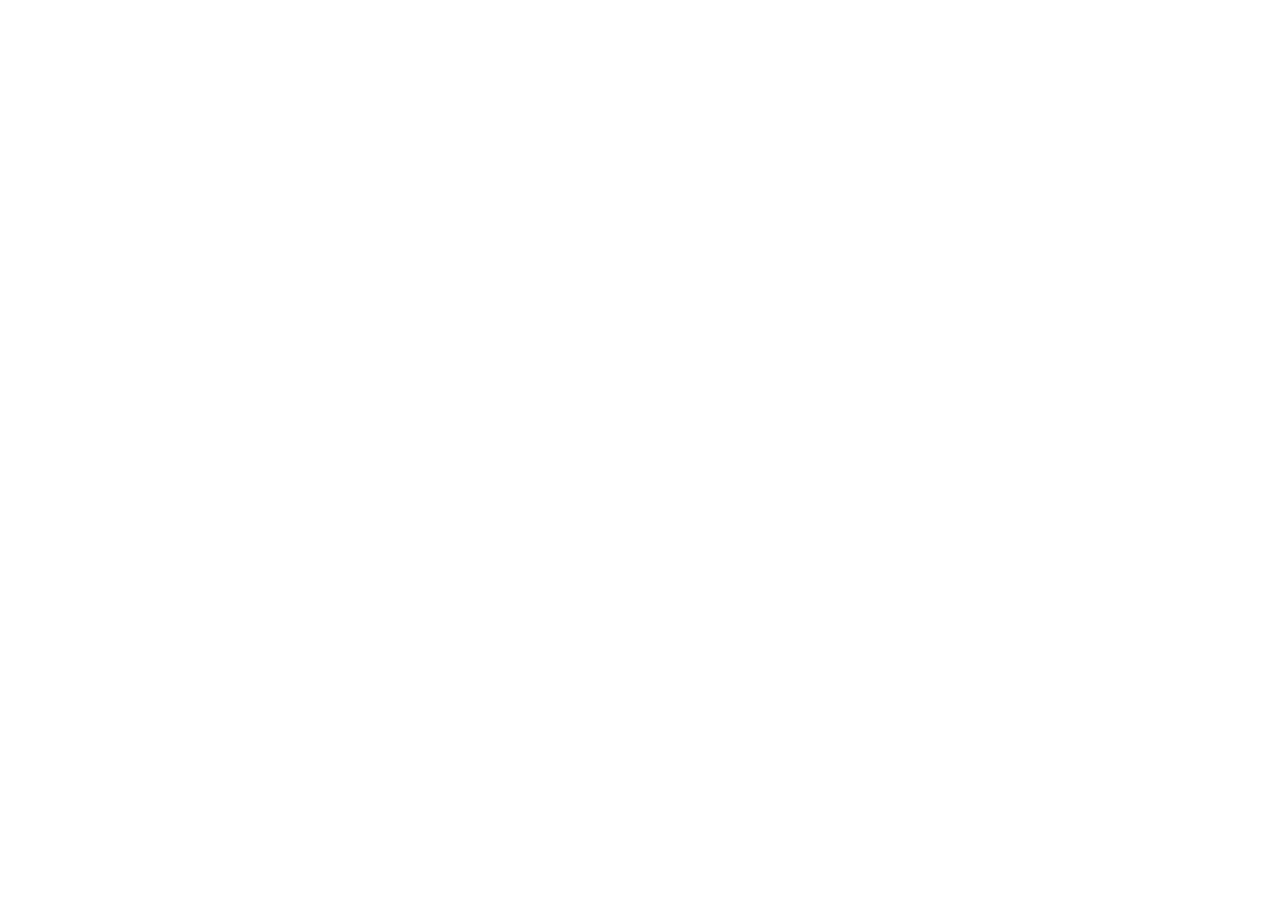
==== docs/index.html @ c60e58e3 "añadiendo /docs" ====
<!doctype html><html lang="en"><head><meta charset="utf-8"><title>Portafolio</title><base href="/"><meta name="viewport" content="width=device-width,initial-scale=1"><!--  <link rel="icon" type="image/x-icon" href="favicon.ico">--><link rel="icon" type="image/svg+xml" href="assets/img/urku-ico.svg"><link rel="stylesheet" href="assets/css/aurora-pack.min.css"><link rel="stylesheet" href="assets/css/aurora-theme-base.min.css"><link rel="stylesheet" href="assets/css/urku.css"><link href="styles.1a80718880820053cda7.bundle.css" rel="stylesheet"/></head><body><app-root></app-root><script src="assets/js/svg4everybody.min.js"></script><script>svg4everybody();</script><script type="text/javascript" src="inline.c08be7da777d17d465a2.bundle.js"></script><script type="text/javascript" src="polyfills.70554c66f71e2c0935e9.bundle.js"></script><script type="text/javascript" src="vendor.e183af9005b4e6bc597f.bundle.js"></script><script type="text/javascript" src="main.4bd540cf4c58b0bfead3.bundle.js"></script></body></html>
---- docs/assets/css/aurora-pack.min.css ----
.ae-container,.ae-container-fluid{margin-right:auto;margin-left:auto}hr,img{border:0}dfn,q,tfoot td{font-style:italic}pre,textarea{overflow:auto}td,textarea{vertical-align:top}.ae-container-fluid:after,.ae-container:after,.au-clearfix:after{clear:both}.au-xs-ta-left,caption,th{text-align:left}.ae-container-fluid:after,.ae-container-fluid:before,.ae-container:after,.ae-container:before{content:" ";display:table}html{box-sizing:border-box}*,:after,:before{box-sizing:inherit}.ae-container{padding-left:.25rem;padding-right:.25rem}@media (min-width:40em){.ae-container{max-width:40rem}}@media (min-width:52em){.ae-container{max-width:48.75rem}}@media (min-width:64em){.ae-container{max-width:62rem}}@media (min-width:75em){.ae-container{max-width:72.25rem}}@media (min-width:40em){.ae-container-fluid{max-width:88.88889em;width:95vw}.ae-container-fluid--inner{max-width:68.88889em;width:82vw}}.ae-container-fluid--full{max-width:100%;padding-left:0;padding-right:0;width:100%}@media (max-width:63.99em){.ae-container-fluid{padding-left:.25rem;padding-right:.25rem}}.ae-grid{display:-webkit-box;display:-webkit-flex;display:-ms-flexbox;display:flex;-webkit-flex-wrap:wrap;-ms-flex-wrap:wrap;flex-wrap:wrap;margin-left:-.25rem;margin-right:-.25rem}.ae-grid--alt{display:-webkit-box;display:-webkit-flex;display:-ms-flexbox;display:flex;-webkit-flex-wrap:wrap;-ms-flex-wrap:wrap;flex-wrap:wrap;margin-left:-.63832%;margin-right:-.63832%}@media (min-width:40em){.ae-grid--alt1{display:-webkit-box;display:-webkit-flex;display:-ms-flexbox;display:flex;-webkit-flex-wrap:wrap;-ms-flex-wrap:wrap;flex-wrap:wrap;margin-left:-7.65989%;margin-right:-7.65989%}.ae-grid--alt2,.ae-grid--alt3{display:-webkit-box;display:-webkit-flex;display:-ms-flexbox;-webkit-flex-wrap:wrap}.ae-grid--alt2{display:flex;-ms-flex-wrap:wrap;flex-wrap:wrap;margin-left:-3.82995%;margin-right:-3.82995%}.ae-grid--alt3{display:flex;-ms-flex-wrap:wrap;flex-wrap:wrap;margin-left:-2.5533%;margin-right:-2.5533%}.ae-grid--alt4,.ae-grid--alt5{display:-webkit-box;display:-webkit-flex;display:-ms-flexbox;-webkit-flex-wrap:wrap}.ae-grid--alt4{display:flex;-ms-flex-wrap:wrap;flex-wrap:wrap;margin-left:-1.91497%;margin-right:-1.91497%}.ae-grid--alt5{display:flex;-ms-flex-wrap:wrap;flex-wrap:wrap;margin-left:-1.53198%;margin-right:-1.53198%}.ae-grid--alt6,.ae-grid--alt7{display:-webkit-box;display:-webkit-flex;display:-ms-flexbox;-webkit-flex-wrap:wrap}.ae-grid--alt6{display:flex;-ms-flex-wrap:wrap;flex-wrap:wrap;margin-left:-1.27665%;margin-right:-1.27665%}.ae-grid--alt7{display:flex;-ms-flex-wrap:wrap;flex-wrap:wrap;margin-left:-1.09427%;margin-right:-1.09427%}.ae-grid--alt8,.ae-grid--alt9{display:-webkit-box;display:-webkit-flex;display:-ms-flexbox;-webkit-flex-wrap:wrap}.ae-grid--alt8{display:flex;-ms-flex-wrap:wrap;flex-wrap:wrap;margin-left:-.95749%;margin-right:-.95749%}.ae-grid--alt9{display:flex;-ms-flex-wrap:wrap;flex-wrap:wrap;margin-left:-.8511%;margin-right:-.8511%}.ae-grid--alt10{display:-webkit-box;display:-webkit-flex;display:-ms-flexbox;display:flex;-webkit-flex-wrap:wrap;-ms-flex-wrap:wrap;flex-wrap:wrap;margin-left:-.76599%;margin-right:-.76599%}}.ae-grid__item--alt{-webkit-box-flex:0;-webkit-flex:0 0 100%;-ms-flex:0 0 100%;flex:0 0 100%;min-height:1px;padding-left:.63832%;padding-right:.63832%;position:relative}@media (min-width:40em){.ae-grid__item--alt1{-webkit-box-flex:0;-webkit-flex:0 0 100%;-ms-flex:0 0 100%;flex:0 0 100%;min-height:1px;padding-left:7.65989%;padding-right:7.65989%;position:relative}.ae-grid__item--alt2{-webkit-box-flex:0;-webkit-flex:0 0 100%;-ms-flex:0 0 100%;flex:0 0 100%;min-height:1px;padding-left:3.82995%;padding-right:3.82995%;position:relative}.ae-grid__item--alt3{-webkit-box-flex:0;-webkit-flex:0 0 100%;-ms-flex:0 0 100%;flex:0 0 100%;min-height:1px;padding-left:2.5533%;padding-right:2.5533%;position:relative}.ae-grid__item--alt4,.ae-grid__item--alt5{-webkit-box-flex:0;min-height:1px;position:relative}.ae-grid__item--alt4{-webkit-flex:0 0 100%;-ms-flex:0 0 100%;flex:0 0 100%;padding-left:1.91497%;padding-right:1.91497%}.ae-grid__item--alt5{-webkit-flex:0 0 100%;-ms-flex:0 0 100%;flex:0 0 100%;padding-left:1.53198%;padding-right:1.53198%}.ae-grid__item--alt6{-webkit-box-flex:0;-webkit-flex:0 0 100%;-ms-flex:0 0 100%;flex:0 0 100%;min-height:1px;padding-left:1.27665%;padding-right:1.27665%;position:relative}.ae-grid__item--alt7{-webkit-box-flex:0;-webkit-flex:0 0 100%;-ms-flex:0 0 100%;flex:0 0 100%;min-height:1px;padding-left:1.09427%;padding-right:1.09427%;position:relative}.ae-grid__item--alt8,.ae-grid__item--alt9{-webkit-box-flex:0;min-height:1px;position:relative}.ae-grid__item--alt8{-webkit-flex:0 0 100%;-ms-flex:0 0 100%;flex:0 0 100%;padding-left:.95749%;padding-right:.95749%}.ae-grid__item--alt9{-webkit-flex:0 0 100%;-ms-flex:0 0 100%;flex:0 0 100%;padding-left:.8511%;padding-right:.8511%}.ae-grid__item--alt10{-webkit-box-flex:0;-webkit-flex:0 0 100%;-ms-flex:0 0 100%;flex:0 0 100%;min-height:1px;padding-left:.76599%;padding-right:.76599%;position:relative}}.ae-grid__item{-webkit-box-flex:0;-webkit-flex:0 0 100%;-ms-flex:0 0 100%;flex:0 0 100%;min-height:1px;padding-left:.25rem;padding-right:.25rem;position:relative;max-width:100%}.ae-grid--collapse>.ae-grid__item,.ae-grid--deepcollapse .ae-grid__item,.ae-grid__item--collapse{padding-left:0;padding-right:0}.item-xs--auto{-webkit-box-flex:1;-webkit-flex:1;-ms-flex:1;flex:1}.item-xs-1{-webkit-box-flex:0;-webkit-flex:0 0 8.33333%;-ms-flex:0 0 8.33333%;flex:0 0 8.33333%;max-width:8.33333%}.item-xs-2{-webkit-box-flex:0;-webkit-flex:0 0 16.66667%;-ms-flex:0 0 16.66667%;flex:0 0 16.66667%;max-width:16.66667%}.item-xs-3{-webkit-box-flex:0;-webkit-flex:0 0 25%;-ms-flex:0 0 25%;flex:0 0 25%;max-width:25%}.item-xs-4{-webkit-box-flex:0;-webkit-flex:0 0 33.33333%;-ms-flex:0 0 33.33333%;flex:0 0 33.33333%;max-width:33.33333%}.item-xs-5{-webkit-box-flex:0;-webkit-flex:0 0 41.66667%;-ms-flex:0 0 41.66667%;flex:0 0 41.66667%;max-width:41.66667%}.item-xs-6{-webkit-box-flex:0;-webkit-flex:0 0 50%;-ms-flex:0 0 50%;flex:0 0 50%;max-width:50%}.item-xs-7{-webkit-box-flex:0;-webkit-flex:0 0 58.33333%;-ms-flex:0 0 58.33333%;flex:0 0 58.33333%;max-width:58.33333%}.item-xs-8{-webkit-box-flex:0;-webkit-flex:0 0 66.66667%;-ms-flex:0 0 66.66667%;flex:0 0 66.66667%;max-width:66.66667%}.item-xs-9{-webkit-box-flex:0;-webkit-flex:0 0 75%;-ms-flex:0 0 75%;flex:0 0 75%;max-width:75%}.item-xs-10{-webkit-box-flex:0;-webkit-flex:0 0 83.33333%;-ms-flex:0 0 83.33333%;flex:0 0 83.33333%;max-width:83.33333%}.item-xs-11{-webkit-box-flex:0;-webkit-flex:0 0 91.66667%;-ms-flex:0 0 91.66667%;flex:0 0 91.66667%;max-width:91.66667%}.item-xs-12{-webkit-box-flex:0;-webkit-flex:0 0 100%;-ms-flex:0 0 100%;flex:0 0 100%;max-width:100%}.item-xs--pull-0{left:auto;right:auto}.item-xs--pull-1{left:auto;right:8.33333%}.item-xs--pull-2{left:auto;right:16.66667%}.item-xs--pull-3{left:auto;right:25%}.item-xs--pull-4{left:auto;right:33.33333%}.item-xs--pull-5{left:auto;right:41.66667%}.item-xs--pull-6{left:auto;right:50%}.item-xs--pull-7{left:auto;right:58.33333%}.item-xs--pull-8{left:auto;right:66.66667%}.item-xs--pull-9{left:auto;right:75%}.item-xs--pull-10{left:auto;right:83.33333%}.item-xs--pull-11{left:auto;right:91.66667%}.item-xs--pull-12{left:auto;right:100%}.item-xs--push-0{left:auto;right:auto}.item-xs--push-1{left:8.33333%;right:auto}.item-xs--push-2{left:16.66667%;right:auto}.item-xs--push-3{left:25%;right:auto}.item-xs--push-4{left:33.33333%;right:auto}.item-xs--push-5{left:41.66667%;right:auto}.item-xs--push-6{left:50%;right:auto}.item-xs--push-7{left:58.33333%;right:auto}.item-xs--push-8{left:66.66667%;right:auto}.item-xs--push-9{left:75%;right:auto}.item-xs--push-10{left:83.33333%;right:auto}.item-xs--push-11{left:91.66667%;right:auto}.item-xs--push-12{left:100%;right:auto}.item-xs--offset-0{margin-left:0}.item-xs--offset-1{margin-left:8.33333%}.item-xs--offset-2{margin-left:16.66667%}.item-xs--offset-3{margin-left:25%}.item-xs--offset-4{margin-left:33.33333%}.item-xs--offset-5{margin-left:41.66667%}.item-xs--offset-6{margin-left:50%}.item-xs--offset-7{margin-left:58.33333%}.item-xs--offset-8{margin-left:66.66667%}.item-xs--offset-9{margin-left:75%}.item-xs--offset-10{margin-left:83.33333%}.item-xs--offset-11{margin-left:91.66667%}.item-xs--offset-12{margin-left:100%}.item-xs--top{-webkit-align-self:flex-start;-ms-flex-item-align:start;align-self:flex-start}.item-xs--center{-webkit-align-self:center;-ms-flex-item-align:center;align-self:center}.item-xs--bottom{-webkit-align-self:flex-end;-ms-flex-item-align:end;align-self:flex-end}.items-xs--top{-webkit-box-align:start;-webkit-align-items:flex-start;-ms-flex-align:start;align-items:flex-start}.items-xs--center{-webkit-box-align:center;-webkit-align-items:center;-ms-flex-align:center;align-items:center}.items-xs--bottom{-webkit-box-align:end;-webkit-align-items:flex-end;-ms-flex-align:end;align-items:flex-end}.item-xs--start{-webkit-box-ordinal-group:0;-webkit-order:-1;-ms-flex-order:-1;order:-1}.item-xs--end{-webkit-box-ordinal-group:14;-webkit-order:13;-ms-flex-order:13;order:13}.item-xs--order-1{-webkit-box-ordinal-group:2;-webkit-order:1;-ms-flex-order:1;order:1}.item-xs--order-2{-webkit-box-ordinal-group:3;-webkit-order:2;-ms-flex-order:2;order:2}.item-xs--order-3{-webkit-box-ordinal-group:4;-webkit-order:3;-ms-flex-order:3;order:3}.item-xs--order-4{-webkit-box-ordinal-group:5;-webkit-order:4;-ms-flex-order:4;order:4}.item-xs--order-5{-webkit-box-ordinal-group:6;-webkit-order:5;-ms-flex-order:5;order:5}.item-xs--order-6{-webkit-box-ordinal-group:7;-webkit-order:6;-ms-flex-order:6;order:6}.item-xs--order-7{-webkit-box-ordinal-group:8;-webkit-order:7;-ms-flex-order:7;order:7}.item-xs--order-8{-webkit-box-ordinal-group:9;-webkit-order:8;-ms-flex-order:8;order:8}.item-xs--order-9{-webkit-box-ordinal-group:10;-webkit-order:9;-ms-flex-order:9;order:9}.item-xs--order-10{-webkit-box-ordinal-group:11;-webkit-order:10;-ms-flex-order:10;order:10}.item-xs--order-11{-webkit-box-ordinal-group:12;-webkit-order:11;-ms-flex-order:11;order:11}.item-xs--order-12{-webkit-box-ordinal-group:13;-webkit-order:12;-ms-flex-order:12;order:12}@media (min-width:40em){.item-sm--auto{-webkit-box-flex:1;-webkit-flex:1;-ms-flex:1;flex:1}.item-sm-1{-webkit-box-flex:0;-webkit-flex:0 0 8.33333%;-ms-flex:0 0 8.33333%;flex:0 0 8.33333%;max-width:8.33333%}.item-sm-2{-webkit-box-flex:0;-webkit-flex:0 0 16.66667%;-ms-flex:0 0 16.66667%;flex:0 0 16.66667%;max-width:16.66667%}.item-sm-3{-webkit-box-flex:0;-webkit-flex:0 0 25%;-ms-flex:0 0 25%;flex:0 0 25%;max-width:25%}.item-sm-4{-webkit-box-flex:0;-webkit-flex:0 0 33.33333%;-ms-flex:0 0 33.33333%;flex:0 0 33.33333%;max-width:33.33333%}.item-sm-5{-webkit-box-flex:0;-webkit-flex:0 0 41.66667%;-ms-flex:0 0 41.66667%;flex:0 0 41.66667%;max-width:41.66667%}.item-sm-6{-webkit-box-flex:0;-webkit-flex:0 0 50%;-ms-flex:0 0 50%;flex:0 0 50%;max-width:50%}.item-sm-7{-webkit-box-flex:0;-webkit-flex:0 0 58.33333%;-ms-flex:0 0 58.33333%;flex:0 0 58.33333%;max-width:58.33333%}.item-sm-8{-webkit-box-flex:0;-webkit-flex:0 0 66.66667%;-ms-flex:0 0 66.66667%;flex:0 0 66.66667%;max-width:66.66667%}.item-sm-9{-webkit-box-flex:0;-webkit-flex:0 0 75%;-ms-flex:0 0 75%;flex:0 0 75%;max-width:75%}.item-sm-10{-webkit-box-flex:0;-webkit-flex:0 0 83.33333%;-ms-flex:0 0 83.33333%;flex:0 0 83.33333%;max-width:83.33333%}.item-sm-11{-webkit-box-flex:0;-webkit-flex:0 0 91.66667%;-ms-flex:0 0 91.66667%;flex:0 0 91.66667%;max-width:91.66667%}.item-sm-12{-webkit-box-flex:0;-webkit-flex:0 0 100%;-ms-flex:0 0 100%;flex:0 0 100%;max-width:100%}.item-sm--pull-0{left:auto;right:auto}.item-sm--pull-1{left:auto;right:8.33333%}.item-sm--pull-2{left:auto;right:16.66667%}.item-sm--pull-3{left:auto;right:25%}.item-sm--pull-4{left:auto;right:33.33333%}.item-sm--pull-5{left:auto;right:41.66667%}.item-sm--pull-6{left:auto;right:50%}.item-sm--pull-7{left:auto;right:58.33333%}.item-sm--pull-8{left:auto;right:66.66667%}.item-sm--pull-9{left:auto;right:75%}.item-sm--pull-10{left:auto;right:83.33333%}.item-sm--pull-11{left:auto;right:91.66667%}.item-sm--pull-12{left:auto;right:100%}.item-sm--push-0{left:auto;right:auto}.item-sm--push-1{left:8.33333%;right:auto}.item-sm--push-2{left:16.66667%;right:auto}.item-sm--push-3{left:25%;right:auto}.item-sm--push-4{left:33.33333%;right:auto}.item-sm--push-5{left:41.66667%;right:auto}.item-sm--push-6{left:50%;right:auto}.item-sm--push-7{left:58.33333%;right:auto}.item-sm--push-8{left:66.66667%;right:auto}.item-sm--push-9{left:75%;right:auto}.item-sm--push-10{left:83.33333%;right:auto}.item-sm--push-11{left:91.66667%;right:auto}.item-sm--push-12{left:100%;right:auto}.item-sm--offset-0{margin-left:0}.item-sm--offset-1{margin-left:8.33333%}.item-sm--offset-2{margin-left:16.66667%}.item-sm--offset-3{margin-left:25%}.item-sm--offset-4{margin-left:33.33333%}.item-sm--offset-5{margin-left:41.66667%}.item-sm--offset-6{margin-left:50%}.item-sm--offset-7{margin-left:58.33333%}.item-sm--offset-8{margin-left:66.66667%}.item-sm--offset-9{margin-left:75%}.item-sm--offset-10{margin-left:83.33333%}.item-sm--offset-11{margin-left:91.66667%}.item-sm--offset-12{margin-left:100%}.item-sm--top{-webkit-align-self:flex-start;-ms-flex-item-align:start;align-self:flex-start}.item-sm--center{-webkit-align-self:center;-ms-flex-item-align:center;align-self:center}.item-sm--bottom{-webkit-align-self:flex-end;-ms-flex-item-align:end;align-self:flex-end}.items-sm--top{-webkit-box-align:start;-webkit-align-items:flex-start;-ms-flex-align:start;align-items:flex-start}.items-sm--center{-webkit-box-align:center;-webkit-align-items:center;-ms-flex-align:center;align-items:center}.items-sm--bottom{-webkit-box-align:end;-webkit-align-items:flex-end;-ms-flex-align:end;align-items:flex-end}.item-sm--start{-webkit-box-ordinal-group:0;-webkit-order:-1;-ms-flex-order:-1;order:-1}.item-sm--end{-webkit-box-ordinal-group:14;-webkit-order:13;-ms-flex-order:13;order:13}.item-sm--order-1{-webkit-box-ordinal-group:2;-webkit-order:1;-ms-flex-order:1;order:1}.item-sm--order-2{-webkit-box-ordinal-group:3;-webkit-order:2;-ms-flex-order:2;order:2}.item-sm--order-3{-webkit-box-ordinal-group:4;-webkit-order:3;-ms-flex-order:3;order:3}.item-sm--order-4{-webkit-box-ordinal-group:5;-webkit-order:4;-ms-flex-order:4;order:4}.item-sm--order-5{-webkit-box-ordinal-group:6;-webkit-order:5;-ms-flex-order:5;order:5}.item-sm--order-6{-webkit-box-ordinal-group:7;-webkit-order:6;-ms-flex-order:6;order:6}.item-sm--order-7{-webkit-box-ordinal-group:8;-webkit-order:7;-ms-flex-order:7;order:7}.item-sm--order-8{-webkit-box-ordinal-group:9;-webkit-order:8;-ms-flex-order:8;order:8}.item-sm--order-9{-webkit-box-ordinal-group:10;-webkit-order:9;-ms-flex-order:9;order:9}.item-sm--order-10{-webkit-box-ordinal-group:11;-webkit-order:10;-ms-flex-order:10;order:10}.item-sm--order-11{-webkit-box-ordinal-group:12;-webkit-order:11;-ms-flex-order:11;order:11}.item-sm--order-12{-webkit-box-ordinal-group:13;-webkit-order:12;-ms-flex-order:12;order:12}}@media (min-width:52em){.item-md--auto{-webkit-box-flex:1;-webkit-flex:1;-ms-flex:1;flex:1}.item-md-1{-webkit-box-flex:0;-webkit-flex:0 0 8.33333%;-ms-flex:0 0 8.33333%;flex:0 0 8.33333%;max-width:8.33333%}.item-md-2{-webkit-box-flex:0;-webkit-flex:0 0 16.66667%;-ms-flex:0 0 16.66667%;flex:0 0 16.66667%;max-width:16.66667%}.item-md-3{-webkit-box-flex:0;-webkit-flex:0 0 25%;-ms-flex:0 0 25%;flex:0 0 25%;max-width:25%}.item-md-4{-webkit-box-flex:0;-webkit-flex:0 0 33.33333%;-ms-flex:0 0 33.33333%;flex:0 0 33.33333%;max-width:33.33333%}.item-md-5{-webkit-box-flex:0;-webkit-flex:0 0 41.66667%;-ms-flex:0 0 41.66667%;flex:0 0 41.66667%;max-width:41.66667%}.item-md-6{-webkit-box-flex:0;-webkit-flex:0 0 50%;-ms-flex:0 0 50%;flex:0 0 50%;max-width:50%}.item-md-7{-webkit-box-flex:0;-webkit-flex:0 0 58.33333%;-ms-flex:0 0 58.33333%;flex:0 0 58.33333%;max-width:58.33333%}.item-md-8{-webkit-box-flex:0;-webkit-flex:0 0 66.66667%;-ms-flex:0 0 66.66667%;flex:0 0 66.66667%;max-width:66.66667%}.item-md-9{-webkit-box-flex:0;-webkit-flex:0 0 75%;-ms-flex:0 0 75%;flex:0 0 75%;max-width:75%}.item-md-10{-webkit-box-flex:0;-webkit-flex:0 0 83.33333%;-ms-flex:0 0 83.33333%;flex:0 0 83.33333%;max-width:83.33333%}.item-md-11{-webkit-box-flex:0;-webkit-flex:0 0 91.66667%;-ms-flex:0 0 91.66667%;flex:0 0 91.66667%;max-width:91.66667%}.item-md-12{-webkit-box-flex:0;-webkit-flex:0 0 100%;-ms-flex:0 0 100%;flex:0 0 100%;max-width:100%}.item-md--pull-0{left:auto;right:auto}.item-md--pull-1{left:auto;right:8.33333%}.item-md--pull-2{left:auto;right:16.66667%}.item-md--pull-3{left:auto;right:25%}.item-md--pull-4{left:auto;right:33.33333%}.item-md--pull-5{left:auto;right:41.66667%}.item-md--pull-6{left:auto;right:50%}.item-md--pull-7{left:auto;right:58.33333%}.item-md--pull-8{left:auto;right:66.66667%}.item-md--pull-9{left:auto;right:75%}.item-md--pull-10{left:auto;right:83.33333%}.item-md--pull-11{left:auto;right:91.66667%}.item-md--pull-12{left:auto;right:100%}.item-md--push-0{left:auto;right:auto}.item-md--push-1{left:8.33333%;right:auto}.item-md--push-2{left:16.66667%;right:auto}.item-md--push-3{left:25%;right:auto}.item-md--push-4{left:33.33333%;right:auto}.item-md--push-5{left:41.66667%;right:auto}.item-md--push-6{left:50%;right:auto}.item-md--push-7{left:58.33333%;right:auto}.item-md--push-8{left:66.66667%;right:auto}.item-md--push-9{left:75%;right:auto}.item-md--push-10{left:83.33333%;right:auto}.item-md--push-11{left:91.66667%;right:auto}.item-md--push-12{left:100%;right:auto}.item-md--offset-0{margin-left:0}.item-md--offset-1{margin-left:8.33333%}.item-md--offset-2{margin-left:16.66667%}.item-md--offset-3{margin-left:25%}.item-md--offset-4{margin-left:33.33333%}.item-md--offset-5{margin-left:41.66667%}.item-md--offset-6{margin-left:50%}.item-md--offset-7{margin-left:58.33333%}.item-md--offset-8{margin-left:66.66667%}.item-md--offset-9{margin-left:75%}.item-md--offset-10{margin-left:83.33333%}.item-md--offset-11{margin-left:91.66667%}.item-md--offset-12{margin-left:100%}.item-md--top{-webkit-align-self:flex-start;-ms-flex-item-align:start;align-self:flex-start}.item-md--center{-webkit-align-self:center;-ms-flex-item-align:center;align-self:center}.item-md--bottom{-webkit-align-self:flex-end;-ms-flex-item-align:end;align-self:flex-end}.items-md--top{-webkit-box-align:start;-webkit-align-items:flex-start;-ms-flex-align:start;align-items:flex-start}.items-md--center{-webkit-box-align:center;-webkit-align-items:center;-ms-flex-align:center;align-items:center}.items-md--bottom{-webkit-box-align:end;-webkit-align-items:flex-end;-ms-flex-align:end;align-items:flex-end}.item-md--start{-webkit-box-ordinal-group:0;-webkit-order:-1;-ms-flex-order:-1;order:-1}.item-md--end{-webkit-box-ordinal-group:14;-webkit-order:13;-ms-flex-order:13;order:13}.item-md--order-1{-webkit-box-ordinal-group:2;-webkit-order:1;-ms-flex-order:1;order:1}.item-md--order-2{-webkit-box-ordinal-group:3;-webkit-order:2;-ms-flex-order:2;order:2}.item-md--order-3{-webkit-box-ordinal-group:4;-webkit-order:3;-ms-flex-order:3;order:3}.item-md--order-4{-webkit-box-ordinal-group:5;-webkit-order:4;-ms-flex-order:4;order:4}.item-md--order-5{-webkit-box-ordinal-group:6;-webkit-order:5;-ms-flex-order:5;order:5}.item-md--order-6{-webkit-box-ordinal-group:7;-webkit-order:6;-ms-flex-order:6;order:6}.item-md--order-7{-webkit-box-ordinal-group:8;-webkit-order:7;-ms-flex-order:7;order:7}.item-md--order-8{-webkit-box-ordinal-group:9;-webkit-order:8;-ms-flex-order:8;order:8}.item-md--order-9{-webkit-box-ordinal-group:10;-webkit-order:9;-ms-flex-order:9;order:9}.item-md--order-10{-webkit-box-ordinal-group:11;-webkit-order:10;-ms-flex-order:10;order:10}.item-md--order-11{-webkit-box-ordinal-group:12;-webkit-order:11;-ms-flex-order:11;order:11}.item-md--order-12{-webkit-box-ordinal-group:13;-webkit-order:12;-ms-flex-order:12;order:12}}@media (min-width:64em){.item-lg--auto{-webkit-box-flex:1;-webkit-flex:1;-ms-flex:1;flex:1}.item-lg-1{-webkit-box-flex:0;-webkit-flex:0 0 8.33333%;-ms-flex:0 0 8.33333%;flex:0 0 8.33333%;max-width:8.33333%}.item-lg-2{-webkit-box-flex:0;-webkit-flex:0 0 16.66667%;-ms-flex:0 0 16.66667%;flex:0 0 16.66667%;max-width:16.66667%}.item-lg-3{-webkit-box-flex:0;-webkit-flex:0 0 25%;-ms-flex:0 0 25%;flex:0 0 25%;max-width:25%}.item-lg-4{-webkit-box-flex:0;-webkit-flex:0 0 33.33333%;-ms-flex:0 0 33.33333%;flex:0 0 33.33333%;max-width:33.33333%}.item-lg-5{-webkit-box-flex:0;-webkit-flex:0 0 41.66667%;-ms-flex:0 0 41.66667%;flex:0 0 41.66667%;max-width:41.66667%}.item-lg-6{-webkit-box-flex:0;-webkit-flex:0 0 50%;-ms-flex:0 0 50%;flex:0 0 50%;max-width:50%}.item-lg-7{-webkit-box-flex:0;-webkit-flex:0 0 58.33333%;-ms-flex:0 0 58.33333%;flex:0 0 58.33333%;max-width:58.33333%}.item-lg-8{-webkit-box-flex:0;-webkit-flex:0 0 66.66667%;-ms-flex:0 0 66.66667%;flex:0 0 66.66667%;max-width:66.66667%}.item-lg-9{-webkit-box-flex:0;-webkit-flex:0 0 75%;-ms-flex:0 0 75%;flex:0 0 75%;max-width:75%}.item-lg-10{-webkit-box-flex:0;-webkit-flex:0 0 83.33333%;-ms-flex:0 0 83.33333%;flex:0 0 83.33333%;max-width:83.33333%}.item-lg-11{-webkit-box-flex:0;-webkit-flex:0 0 91.66667%;-ms-flex:0 0 91.66667%;flex:0 0 91.66667%;max-width:91.66667%}.item-lg-12{-webkit-box-flex:0;-webkit-flex:0 0 100%;-ms-flex:0 0 100%;flex:0 0 100%;max-width:100%}.item-lg--pull-0{left:auto;right:auto}.item-lg--pull-1{left:auto;right:8.33333%}.item-lg--pull-2{left:auto;right:16.66667%}.item-lg--pull-3{left:auto;right:25%}.item-lg--pull-4{left:auto;right:33.33333%}.item-lg--pull-5{left:auto;right:41.66667%}.item-lg--pull-6{left:auto;right:50%}.item-lg--pull-7{left:auto;right:58.33333%}.item-lg--pull-8{left:auto;right:66.66667%}.item-lg--pull-9{left:auto;right:75%}.item-lg--pull-10{left:auto;right:83.33333%}.item-lg--pull-11{left:auto;right:91.66667%}.item-lg--pull-12{left:auto;right:100%}.item-lg--push-0{left:auto;right:auto}.item-lg--push-1{left:8.33333%;right:auto}.item-lg--push-2{left:16.66667%;right:auto}.item-lg--push-3{left:25%;right:auto}.item-lg--push-4{left:33.33333%;right:auto}.item-lg--push-5{left:41.66667%;right:auto}.item-lg--push-6{left:50%;right:auto}.item-lg--push-7{left:58.33333%;right:auto}.item-lg--push-8{left:66.66667%;right:auto}.item-lg--push-9{left:75%;right:auto}.item-lg--push-10{left:83.33333%;right:auto}.item-lg--push-11{left:91.66667%;right:auto}.item-lg--push-12{left:100%;right:auto}.item-lg--offset-0{margin-left:0}.item-lg--offset-1{margin-left:8.33333%}.item-lg--offset-2{margin-left:16.66667%}.item-lg--offset-3{margin-left:25%}.item-lg--offset-4{margin-left:33.33333%}.item-lg--offset-5{margin-left:41.66667%}.item-lg--offset-6{margin-left:50%}.item-lg--offset-7{margin-left:58.33333%}.item-lg--offset-8{margin-left:66.66667%}.item-lg--offset-9{margin-left:75%}.item-lg--offset-10{margin-left:83.33333%}.item-lg--offset-11{margin-left:91.66667%}.item-lg--offset-12{margin-left:100%}.item-lg--top{-webkit-align-self:flex-start;-ms-flex-item-align:start;align-self:flex-start}.item-lg--center{-webkit-align-self:center;-ms-flex-item-align:center;align-self:center}.item-lg--bottom{-webkit-align-self:flex-end;-ms-flex-item-align:end;align-self:flex-end}.items-lg--top{-webkit-box-align:start;-webkit-align-items:flex-start;-ms-flex-align:start;align-items:flex-start}.items-lg--center{-webkit-box-align:center;-webkit-align-items:center;-ms-flex-align:center;align-items:center}.items-lg--bottom{-webkit-box-align:end;-webkit-align-items:flex-end;-ms-flex-align:end;align-items:flex-end}.item-lg--start{-webkit-box-ordinal-group:0;-webkit-order:-1;-ms-flex-order:-1;order:-1}.item-lg--end{-webkit-box-ordinal-group:14;-webkit-order:13;-ms-flex-order:13;order:13}.item-lg--order-1{-webkit-box-ordinal-group:2;-webkit-order:1;-ms-flex-order:1;order:1}.item-lg--order-2{-webkit-box-ordinal-group:3;-webkit-order:2;-ms-flex-order:2;order:2}.item-lg--order-3{-webkit-box-ordinal-group:4;-webkit-order:3;-ms-flex-order:3;order:3}.item-lg--order-4{-webkit-box-ordinal-group:5;-webkit-order:4;-ms-flex-order:4;order:4}.item-lg--order-5{-webkit-box-ordinal-group:6;-webkit-order:5;-ms-flex-order:5;order:5}.item-lg--order-6{-webkit-box-ordinal-group:7;-webkit-order:6;-ms-flex-order:6;order:6}.item-lg--order-7{-webkit-box-ordinal-group:8;-webkit-order:7;-ms-flex-order:7;order:7}.item-lg--order-8{-webkit-box-ordinal-group:9;-webkit-order:8;-ms-flex-order:8;order:8}.item-lg--order-9{-webkit-box-ordinal-group:10;-webkit-order:9;-ms-flex-order:9;order:9}.item-lg--order-10{-webkit-box-ordinal-group:11;-webkit-order:10;-ms-flex-order:10;order:10}.item-lg--order-11{-webkit-box-ordinal-group:12;-webkit-order:11;-ms-flex-order:11;order:11}.item-lg--order-12{-webkit-box-ordinal-group:13;-webkit-order:12;-ms-flex-order:12;order:12}}@media (min-width:75em){.item-xl--auto{-webkit-box-flex:1;-webkit-flex:1;-ms-flex:1;flex:1}.item-xl-1{-webkit-box-flex:0;-webkit-flex:0 0 8.33333%;-ms-flex:0 0 8.33333%;flex:0 0 8.33333%;max-width:8.33333%}.item-xl-2{-webkit-box-flex:0;-webkit-flex:0 0 16.66667%;-ms-flex:0 0 16.66667%;flex:0 0 16.66667%;max-width:16.66667%}.item-xl-3{-webkit-box-flex:0;-webkit-flex:0 0 25%;-ms-flex:0 0 25%;flex:0 0 25%;max-width:25%}.item-xl-4{-webkit-box-flex:0;-webkit-flex:0 0 33.33333%;-ms-flex:0 0 33.33333%;flex:0 0 33.33333%;max-width:33.33333%}.item-xl-5{-webkit-box-flex:0;-webkit-flex:0 0 41.66667%;-ms-flex:0 0 41.66667%;flex:0 0 41.66667%;max-width:41.66667%}.item-xl-6{-webkit-box-flex:0;-webkit-flex:0 0 50%;-ms-flex:0 0 50%;flex:0 0 50%;max-width:50%}.item-xl-7{-webkit-box-flex:0;-webkit-flex:0 0 58.33333%;-ms-flex:0 0 58.33333%;flex:0 0 58.33333%;max-width:58.33333%}.item-xl-8{-webkit-box-flex:0;-webkit-flex:0 0 66.66667%;-ms-flex:0 0 66.66667%;flex:0 0 66.66667%;max-width:66.66667%}.item-xl-9{-webkit-box-flex:0;-webkit-flex:0 0 75%;-ms-flex:0 0 75%;flex:0 0 75%;max-width:75%}.item-xl-10{-webkit-box-flex:0;-webkit-flex:0 0 83.33333%;-ms-flex:0 0 83.33333%;flex:0 0 83.33333%;max-width:83.33333%}.item-xl-11{-webkit-box-flex:0;-webkit-flex:0 0 91.66667%;-ms-flex:0 0 91.66667%;flex:0 0 91.66667%;max-width:91.66667%}.item-xl-12{-webkit-box-flex:0;-webkit-flex:0 0 100%;-ms-flex:0 0 100%;flex:0 0 100%;max-width:100%}.item-xl--pull-0{left:auto;right:auto}.item-xl--pull-1{left:auto;right:8.33333%}.item-xl--pull-2{left:auto;right:16.66667%}.item-xl--pull-3{left:auto;right:25%}.item-xl--pull-4{left:auto;right:33.33333%}.item-xl--pull-5{left:auto;right:41.66667%}.item-xl--pull-6{left:auto;right:50%}.item-xl--pull-7{left:auto;right:58.33333%}.item-xl--pull-8{left:auto;right:66.66667%}.item-xl--pull-9{left:auto;right:75%}.item-xl--pull-10{left:auto;right:83.33333%}.item-xl--pull-11{left:auto;right:91.66667%}.item-xl--pull-12{left:auto;right:100%}.item-xl--push-0{left:auto;right:auto}.item-xl--push-1{left:8.33333%;right:auto}.item-xl--push-2{left:16.66667%;right:auto}.item-xl--push-3{left:25%;right:auto}.item-xl--push-4{left:33.33333%;right:auto}.item-xl--push-5{left:41.66667%;right:auto}.item-xl--push-6{left:50%;right:auto}.item-xl--push-7{left:58.33333%;right:auto}.item-xl--push-8{left:66.66667%;right:auto}.item-xl--push-9{left:75%;right:auto}.item-xl--push-10{left:83.33333%;right:auto}.item-xl--push-11{left:91.66667%;right:auto}.item-xl--push-12{left:100%;right:auto}.item-xl--offset-0{margin-left:0}.item-xl--offset-1{margin-left:8.33333%}.item-xl--offset-2{margin-left:16.66667%}.item-xl--offset-3{margin-left:25%}.item-xl--offset-4{margin-left:33.33333%}.item-xl--offset-5{margin-left:41.66667%}.item-xl--offset-6{margin-left:50%}.item-xl--offset-7{margin-left:58.33333%}.item-xl--offset-8{margin-left:66.66667%}.item-xl--offset-9{margin-left:75%}.item-xl--offset-10{margin-left:83.33333%}.item-xl--offset-11{margin-left:91.66667%}.item-xl--offset-12{margin-left:100%}.item-xl--top{-webkit-align-self:flex-start;-ms-flex-item-align:start;align-self:flex-start}.item-xl--center{-webkit-align-self:center;-ms-flex-item-align:center;align-self:center}.item-xl--bottom{-webkit-align-self:flex-end;-ms-flex-item-align:end;align-self:flex-end}.items-xl--top{-webkit-box-align:start;-webkit-align-items:flex-start;-ms-flex-align:start;align-items:flex-start}.items-xl--center{-webkit-box-align:center;-webkit-align-items:center;-ms-flex-align:center;align-items:center}.items-xl--bottom{-webkit-box-align:end;-webkit-align-items:flex-end;-ms-flex-align:end;align-items:flex-end}.item-xl--start{-webkit-box-ordinal-group:0;-webkit-order:-1;-ms-flex-order:-1;order:-1}.item-xl--end{-webkit-box-ordinal-group:14;-webkit-order:13;-ms-flex-order:13;order:13}.item-xl--order-1{-webkit-box-ordinal-group:2;-webkit-order:1;-ms-flex-order:1;order:1}.item-xl--order-2{-webkit-box-ordinal-group:3;-webkit-order:2;-ms-flex-order:2;order:2}.item-xl--order-3{-webkit-box-ordinal-group:4;-webkit-order:3;-ms-flex-order:3;order:3}.item-xl--order-4{-webkit-box-ordinal-group:5;-webkit-order:4;-ms-flex-order:4;order:4}.item-xl--order-5{-webkit-box-ordinal-group:6;-webkit-order:5;-ms-flex-order:5;order:5}.item-xl--order-6{-webkit-box-ordinal-group:7;-webkit-order:6;-ms-flex-order:6;order:6}.item-xl--order-7{-webkit-box-ordinal-group:8;-webkit-order:7;-ms-flex-order:7;order:7}.item-xl--order-8{-webkit-box-ordinal-group:9;-webkit-order:8;-ms-flex-order:8;order:8}.item-xl--order-9{-webkit-box-ordinal-group:10;-webkit-order:9;-ms-flex-order:9;order:9}.item-xl--order-10{-webkit-box-ordinal-group:11;-webkit-order:10;-ms-flex-order:10;order:10}.item-xl--order-11{-webkit-box-ordinal-group:12;-webkit-order:11;-ms-flex-order:11;order:11}.item-xl--order-12{-webkit-box-ordinal-group:13;-webkit-order:12;-ms-flex-order:12;order:12}}.au-mw-full,img,table{max-width:100%}.ae-masonry{-webkit-column-gap:.5rem;-moz-column-gap:.5rem;column-gap:.5rem}.ae-masonry__item{display:inline-block;margin:0 0 .125rem;width:100%}.ae-grid--collapse,.ae-grid--deepcollapse,.ae-grid--deepcollapse .ae-grid{margin-left:0;margin-right:0}.ae-masonry-xs-1{-webkit-column-count:1;-moz-column-count:1;column-count:1}.ae-masonry-xs-2{-webkit-column-count:2;-moz-column-count:2;column-count:2}.ae-masonry-xs-3{-webkit-column-count:3;-moz-column-count:3;column-count:3}.ae-masonry-xs-4{-webkit-column-count:4;-moz-column-count:4;column-count:4}.ae-masonry-xs-5{-webkit-column-count:5;-moz-column-count:5;column-count:5}.ae-masonry-xs-6{-webkit-column-count:6;-moz-column-count:6;column-count:6}.ae-masonry-xs-7{-webkit-column-count:7;-moz-column-count:7;column-count:7}.ae-masonry-xs-8{-webkit-column-count:8;-moz-column-count:8;column-count:8}.ae-masonry-xs-9{-webkit-column-count:9;-moz-column-count:9;column-count:9}.ae-masonry-xs-10{-webkit-column-count:10;-moz-column-count:10;column-count:10}.ae-masonry-xs-11{-webkit-column-count:11;-moz-column-count:11;column-count:11}.ae-masonry-xs-12{-webkit-column-count:12;-moz-column-count:12;column-count:12}.ae-grid--reverse{-webkit-box-orient:horizontal;-webkit-box-direction:reverse;-webkit-flex-direction:row-reverse;-ms-flex-direction:row-reverse;flex-direction:row-reverse}.ae-grid--column{-webkit-box-orient:vertical;-webkit-box-direction:normal;-webkit-flex-direction:column;-ms-flex-direction:column;flex-direction:column}.ae-grid--column-reverse{-webkit-box-orient:vertical;-webkit-box-direction:reverse;-webkit-flex-direction:column-reverse;-ms-flex-direction:column-reverse;flex-direction:column-reverse}.ae-grid--column,.ae-grid--column-reverse{margin-bottom:-.25rem;margin-top:-.25rem}p,pre{margin-top:0}.ae-grid--column-reverse>.ae-grid__item,.ae-grid--column>.ae-grid__item{-webkit-box-flex:0;-webkit-flex:none;-ms-flex:none;flex:none;padding-bottom:.25rem;padding-top:.25rem}.ae-grid--deep-equal-height .ae-grid__item,.ae-grid--equal-height .ae-grid__item{display:-webkit-box;display:-webkit-flex;display:-ms-flexbox;display:flex}.ae-grid--deep-equal-height .ae-grid,.ae-grid--deep-equal-height .ae-grid__item,.ae-grid--equal-height .ae-grid{-webkit-box-flex:1;-webkit-flex:1;-ms-flex:1;flex:1}body{background-color:#fff;color:#202020;font-family:"Helvetica Neue",Helvetica,Arial,sans-serif;font-size:1.125rem;line-height:1.5}h1,h2,h3,h4,h5,h6{font-family:inherit;font-weight:500;line-height:1.2;margin:0 0 .75rem}p{margin-bottom:1.125rem}h1{font-size:2.95312rem}h2{font-size:2.25rem}h3{font-size:1.96875rem}h4{font-size:1.5rem}h5{font-size:1.3125rem}h6{font-size:1.125rem}a{color:#1d8acb;text-decoration:none}.au-underline,a:hover{text-decoration:underline}em{color:#fd6d5e}b,strong{font-weight:700}hr{border-top:1px solid #e7e7e7;margin:1rem 0}small{font-size:80%}code,pre{background-color:#fafafa;font-size:75%}ins,mark{background-color:#ffa;padding:.1em .2em}abbr[title]{border-bottom:1px dotted}blockquote{border-left:5px solid #e7e7e7;padding-left:.75rem}code,kbd,pre,samp{font-family:Menlo,Monaco,Consolas,"Courier New",monospace}code{color:#d05;padding:.2rem .4rem}pre{margin-bottom:1rem;padding:.75rem 1rem}pre code{background-color:transparent;color:inherit;font-size:inherit;padding:0}.ae-table--hover tbody tr:hover,.ae-table--strips tbody tr:nth-of-type(odd){background-color:#fafafa}.ae-alfa{font-size:3.375rem}.ae-beta{font-size:2.95312rem}.ae-gamma{font-size:2.53125rem}.ae-delta{font-size:2.25rem}.ae-epsilon{font-size:1.96875rem}.ae-zeta{font-size:1.6875rem}.ae-eta{font-size:1.5rem}.ae-theta{font-size:1.3125rem}.ae-iota{font-size:1.125rem}.ae-kappa{font-size:1rem}.ae-lambda{font-size:.875rem}.ae-mi{font-size:.75rem}.ae-ni{font-size:.66667rem}.ae-u-regular{font-weight:400}.ae-u-bold{font-weight:500}.ae-u-bolder{font-weight:700}.ae-u-boldest{font-weight:900}img{height:auto}table{border-collapse:collapse;border-spacing:0;width:100%}th{vertical-align:bottom}td,th{line-height:inherit;padding:.25rem 1rem}caption{color:#e7e7e7;font-size:1rem}fieldset,input,optgroup,select,textarea{color:inherit;font:inherit;font-size:1rem;margin:0}fieldset:disabled,input:disabled,optgroup:disabled,select:disabled,textarea:disabled{opacity:.65;pointer-events:none}input[type=password],input[type=search],input[type=tel],input[type=time],input[type=url],input[type=week],input[type=text],input[type=date],input[type=datetime],input[type=datetime-local],input[type=email],input[type=month],input[type=number]{border:.0625rem solid #e7e7e7;line-height:1.5;padding:.325rem .75rem;vertical-align:middle}label{padding-bottom:.325rem;padding-top:.325rem}select{border-radius:0;height:2.275rem;text-transform:none;vertical-align:middle}fieldset,select[multiple],select[size],textarea{border:.0625rem solid #e7e7e7}select[multiple],select[size]{height:auto;padding:.325rem .75rem}fieldset{margin:0 2px;padding:.35em .625em .75em}legend{border:0;padding:0}textarea{padding:.325rem .75rem}.ae-list--lines li:nth-child(n+2),.ae-list--strips li:first-child{border-top:1px solid #e7e7e7}.ae-table{margin-bottom:.75rem}.ae-table td,.ae-table th{border-bottom-color:#e7e7e7;border-bottom-style:solid}.ae-table td{border-bottom-width:1px}.ae-table th{border-bottom-width:2px}.ae-table tfoot td{color:#858585}.ae-table--hover tbody tr{-webkit-transition:background-color 250ms;transition:background-color 250ms}.ae-table--hover.ae-table--strips tbody tr:hover{background-color:#ededed}.ae-table--borders{border:1px solid #e7e7e7;border-bottom:0}.ae-table--borders td,.ae-table--borders th{border-right:1px solid #e7e7e7}.ae-table--borders td:last-child,.ae-table--borders th:last-child{border-right:0}@media (max-width:39.99em){.ae-table--responsive.ae-table--borders td{border-right:0}.ae-table--responsive td{display:block}.ae-table--responsive td:before{content:attr(data-th) " ";display:block;font-weight:500}.ae-table--responsive th{display:none}}.ae-list{list-style:none;padding-left:0}.ae-list ol,.ae-list ul{list-style:none;padding-left:1rem}.ae-list--lines li,.ae-list--strips li{padding:.275rem .35rem}.ae-list--strips li{border-bottom:1px solid #e7e7e7}.ae-list--strips li:nth-of-type(odd){background-color:#fafafa}.ae-form--full fieldset,.ae-form--full input:not([type=checkbox]):not([type=radio]),.ae-form--full select,.ae-form--full textarea{display:block;margin-bottom:.5rem;width:100%}.ae-form--full label input{display:inline-block}.ae-form--sm fieldset,.ae-form--sm input,.ae-form--sm label,.ae-form--sm optgroup,.ae-form--sm select,.ae-form--sm textarea{font-size:.75rem}.ae-form--sm select{height:1.9rem}.ae-form--lg fieldset,.ae-form--lg input,.ae-form--lg label,.ae-form--lg optgroup,.ae-form--lg select,.ae-form--lg textarea{font-size:1.25rem}.ae-form--lg select{height:2.65rem}.ae-input--sm{font-size:.75rem}select.ae-input--sm{height:1.9rem}.ae-input--lg{font-size:1.25rem}select.ae-input--lg{height:2.65rem}.au-inline{display:inline}.au-inline-block{display:inline-block}.au-block{display:block}.au-table{display:table}.au-table-cell{display:table-cell}.au-flex{display:-webkit-box;display:-webkit-flex;display:-ms-flexbox;display:flex}.au-inline-flex{display:-webkit-inline-box;display:-webkit-inline-flex;display:-ms-inline-flexbox;display:inline-flex}.au-none{display:none}.au-xs-inline{display:inline}.au-xs-inline-block{display:inline-block}.au-xs-block{display:block}.au-xs-table{display:table}.au-xs-table-cell{display:table-cell}.au-xs-flex{display:-webkit-box;display:-webkit-flex;display:-ms-flexbox;display:flex}.au-xs-inline-flex{display:-webkit-inline-box;display:-webkit-inline-flex;display:-ms-inline-flexbox;display:inline-flex}.au-xs-none{display:none}@media (min-width:40em){.ae-masonry-sm-1{-webkit-column-count:1;-moz-column-count:1;column-count:1}.ae-masonry-sm-2{-webkit-column-count:2;-moz-column-count:2;column-count:2}.ae-masonry-sm-3{-webkit-column-count:3;-moz-column-count:3;column-count:3}.ae-masonry-sm-4{-webkit-column-count:4;-moz-column-count:4;column-count:4}.ae-masonry-sm-5{-webkit-column-count:5;-moz-column-count:5;column-count:5}.ae-masonry-sm-6{-webkit-column-count:6;-moz-column-count:6;column-count:6}.ae-masonry-sm-7{-webkit-column-count:7;-moz-column-count:7;column-count:7}.ae-masonry-sm-8{-webkit-column-count:8;-moz-column-count:8;column-count:8}.ae-masonry-sm-9{-webkit-column-count:9;-moz-column-count:9;column-count:9}.ae-masonry-sm-10{-webkit-column-count:10;-moz-column-count:10;column-count:10}.ae-masonry-sm-11{-webkit-column-count:11;-moz-column-count:11;column-count:11}.ae-masonry-sm-12{-webkit-column-count:12;-moz-column-count:12;column-count:12}.au-sm-inline{display:inline}.au-sm-inline-block{display:inline-block}.au-sm-block{display:block}.au-sm-table{display:table}.au-sm-table-cell{display:table-cell}.au-sm-flex{display:-webkit-box;display:-webkit-flex;display:-ms-flexbox;display:flex}.au-sm-inline-flex{display:-webkit-inline-box;display:-webkit-inline-flex;display:-ms-inline-flexbox;display:inline-flex}.au-sm-none{display:none}}@media (min-width:52em){.ae-masonry-md-1{-webkit-column-count:1;-moz-column-count:1;column-count:1}.ae-masonry-md-2{-webkit-column-count:2;-moz-column-count:2;column-count:2}.ae-masonry-md-3{-webkit-column-count:3;-moz-column-count:3;column-count:3}.ae-masonry-md-4{-webkit-column-count:4;-moz-column-count:4;column-count:4}.ae-masonry-md-5{-webkit-column-count:5;-moz-column-count:5;column-count:5}.ae-masonry-md-6{-webkit-column-count:6;-moz-column-count:6;column-count:6}.ae-masonry-md-7{-webkit-column-count:7;-moz-column-count:7;column-count:7}.ae-masonry-md-8{-webkit-column-count:8;-moz-column-count:8;column-count:8}.ae-masonry-md-9{-webkit-column-count:9;-moz-column-count:9;column-count:9}.ae-masonry-md-10{-webkit-column-count:10;-moz-column-count:10;column-count:10}.ae-masonry-md-11{-webkit-column-count:11;-moz-column-count:11;column-count:11}.ae-masonry-md-12{-webkit-column-count:12;-moz-column-count:12;column-count:12}.au-md-inline{display:inline}.au-md-inline-block{display:inline-block}.au-md-block{display:block}.au-md-table{display:table}.au-md-table-cell{display:table-cell}.au-md-flex{display:-webkit-box;display:-webkit-flex;display:-ms-flexbox;display:flex}.au-md-inline-flex{display:-webkit-inline-box;display:-webkit-inline-flex;display:-ms-inline-flexbox;display:inline-flex}.au-md-none{display:none}}@media (min-width:64em){.ae-masonry-lg-1{-webkit-column-count:1;-moz-column-count:1;column-count:1}.ae-masonry-lg-2{-webkit-column-count:2;-moz-column-count:2;column-count:2}.ae-masonry-lg-3{-webkit-column-count:3;-moz-column-count:3;column-count:3}.ae-masonry-lg-4{-webkit-column-count:4;-moz-column-count:4;column-count:4}.ae-masonry-lg-5{-webkit-column-count:5;-moz-column-count:5;column-count:5}.ae-masonry-lg-6{-webkit-column-count:6;-moz-column-count:6;column-count:6}.ae-masonry-lg-7{-webkit-column-count:7;-moz-column-count:7;column-count:7}.ae-masonry-lg-8{-webkit-column-count:8;-moz-column-count:8;column-count:8}.ae-masonry-lg-9{-webkit-column-count:9;-moz-column-count:9;column-count:9}.ae-masonry-lg-10{-webkit-column-count:10;-moz-column-count:10;column-count:10}.ae-masonry-lg-11{-webkit-column-count:11;-moz-column-count:11;column-count:11}.ae-masonry-lg-12{-webkit-column-count:12;-moz-column-count:12;column-count:12}.au-lg-inline{display:inline}.au-lg-inline-block{display:inline-block}.au-lg-block{display:block}.au-lg-table{display:table}.au-lg-table-cell{display:table-cell}.au-lg-flex{display:-webkit-box;display:-webkit-flex;display:-ms-flexbox;display:flex}.au-lg-inline-flex{display:-webkit-inline-box;display:-webkit-inline-flex;display:-ms-inline-flexbox;display:inline-flex}.au-lg-none{display:none}}@media (min-width:75em){.ae-masonry-xl-1{-webkit-column-count:1;-moz-column-count:1;column-count:1}.ae-masonry-xl-2{-webkit-column-count:2;-moz-column-count:2;column-count:2}.ae-masonry-xl-3{-webkit-column-count:3;-moz-column-count:3;column-count:3}.ae-masonry-xl-4{-webkit-column-count:4;-moz-column-count:4;column-count:4}.ae-masonry-xl-5{-webkit-column-count:5;-moz-column-count:5;column-count:5}.ae-masonry-xl-6{-webkit-column-count:6;-moz-column-count:6;column-count:6}.ae-masonry-xl-7{-webkit-column-count:7;-moz-column-count:7;column-count:7}.ae-masonry-xl-8{-webkit-column-count:8;-moz-column-count:8;column-count:8}.ae-masonry-xl-9{-webkit-column-count:9;-moz-column-count:9;column-count:9}.ae-masonry-xl-10{-webkit-column-count:10;-moz-column-count:10;column-count:10}.ae-masonry-xl-11{-webkit-column-count:11;-moz-column-count:11;column-count:11}.ae-masonry-xl-12{-webkit-column-count:12;-moz-column-count:12;column-count:12}.au-xl-inline{display:inline}.au-xl-inline-block{display:inline-block}.au-xl-block{display:block}.au-xl-table{display:table}.au-xl-table-cell{display:table-cell}.au-xl-flex{display:-webkit-box;display:-webkit-flex;display:-ms-flexbox;display:flex}.au-xl-inline-flex{display:-webkit-inline-box;display:-webkit-inline-flex;display:-ms-inline-flexbox;display:inline-flex}.au-xl-none{display:none}}.au-ov-hidden{overflow:hidden}.au-ov-auto{overflow:auto}.au-ov-scroll{overflow:scroll}.au-fl-left{float:left}.au-fl-right{float:right}.au-fl-none{float:none}.au-mw-none{max-width:none}.au-clearfix:after,.au-clearfix:before{content:" ";display:table}.au-xs-ta-right{text-align:right}.au-xs-ta-center{text-align:center}.au-xs-ta-justify{text-align:justify}.au-lh-0{line-height:0}.au-lh-1{line-height:1}.au-lh-2{line-height:1.5}.au-lh-3{line-height:1.75}.au-truncate{overflow:hidden;text-overflow:ellipsis;white-space:nowrap}.au-italic{font-style:italic}.au-uppercase{text-transform:uppercase}.au-lowercase{text-transform:lowercase}.au-m-0{margin:0}.au-m-1{margin:.5rem}.au-m-2{margin:1rem}.au-m-3{margin:2rem}.au-m-4{margin:4rem}.au-mt-0{margin-top:0}.au-mt-1{margin-top:.5rem}.au-mt-2{margin-top:1rem}.au-mt-3{margin-top:2rem}.au-mt-4{margin-top:4rem}.au-mr-0{margin-right:0}.au-mr-1{margin-right:.5rem}.au-mr-2{margin-right:1rem}.au-mr-3{margin-right:2rem}.au-mr-4{margin-right:4rem}.au-mb-0{margin-bottom:0}.au-mb-1{margin-bottom:.5rem}.au-mb-2{margin-bottom:1rem}.au-mb-3{margin-bottom:2rem}.au-mb-4{margin-bottom:4rem}.au-ml-0{margin-left:0}.au-ml-1{margin-left:.5rem}.au-ml-2{margin-left:1rem}.au-ml-3{margin-left:2rem}.au-ml-4{margin-left:4rem}.au-mx-auto{margin-left:auto;margin-right:auto}.au-p-0{padding:0}.au-p-1{padding:.5rem}.au-p-2{padding:1rem}.au-p-3{padding:2rem}.au-p-4{padding:4rem}.au-pt-0{padding-top:0}.au-pt-1{padding-top:.5rem}.au-pt-2{padding-top:1rem}.au-pt-3{padding-top:2rem}.au-pt-4{padding-top:4rem}.au-pr-0{padding-right:0}.au-pr-1{padding-right:.5rem}.au-pr-2{padding-right:1rem}.au-pr-3{padding-right:2rem}.au-pr-4{padding-right:4rem}.au-pb-0{padding-bottom:0}.au-pb-1{padding-bottom:.5rem}.au-pb-2{padding-bottom:1rem}.au-pb-3{padding-bottom:2rem}.au-pb-4{padding-bottom:4rem}.au-pl-0{padding-left:0}.au-pl-1{padding-left:.5rem}.au-pl-2{padding-left:1rem}.au-pl-3{padding-left:2rem}.au-pl-4{padding-left:4rem}.au-mp-1{margin:8.33333%}.au-mp-2{margin:16.66667%}.au-mp-3{margin:25%}.au-mp-4{margin:33.33333%}.au-mp-5{margin:41.66667%}.au-mp-6{margin:50%}.au-mp-7{margin:58.33333%}.au-mp-8{margin:66.66667%}.au-mp-9{margin:75%}.au-mp-10{margin:83.33333%}.au-mp-11{margin:91.66667%}.au-mp-12{margin:100%}.au-mtp-1{margin-top:8.33333%}.au-mtp-2{margin-top:16.66667%}.au-mtp-3{margin-top:25%}.au-mtp-4{margin-top:33.33333%}.au-mtp-5{margin-top:41.66667%}.au-mtp-6{margin-top:50%}.au-mtp-7{margin-top:58.33333%}.au-mtp-8{margin-top:66.66667%}.au-mtp-9{margin-top:75%}.au-mtp-10{margin-top:83.33333%}.au-mtp-11{margin-top:91.66667%}.au-mtp-12{margin-top:100%}.au-mrp-1{margin-right:8.33333%}.au-mrp-2{margin-right:16.66667%}.au-mrp-3{margin-right:25%}.au-mrp-4{margin-right:33.33333%}.au-mrp-5{margin-right:41.66667%}.au-mrp-6{margin-right:50%}.au-mrp-7{margin-right:58.33333%}.au-mrp-8{margin-right:66.66667%}.au-mrp-9{margin-right:75%}.au-mrp-10{margin-right:83.33333%}.au-mrp-11{margin-right:91.66667%}.au-mrp-12{margin-right:100%}.au-mbp-1{margin-bottom:8.33333%}.au-mbp-2{margin-bottom:16.66667%}.au-mbp-3{margin-bottom:25%}.au-mbp-4{margin-bottom:33.33333%}.au-mbp-5{margin-bottom:41.66667%}.au-mbp-6{margin-bottom:50%}.au-mbp-7{margin-bottom:58.33333%}.au-mbp-8{margin-bottom:66.66667%}.au-mbp-9{margin-bottom:75%}.au-mbp-10{margin-bottom:83.33333%}.au-mbp-11{margin-bottom:91.66667%}.au-mbp-12{margin-bottom:100%}.au-mlp-1{margin-left:8.33333%}.au-mlp-2{margin-left:16.66667%}.au-mlp-3{margin-left:25%}.au-mlp-4{margin-left:33.33333%}.au-mlp-5{margin-left:41.66667%}.au-mlp-6{margin-left:50%}.au-mlp-7{margin-left:58.33333%}.au-mlp-8{margin-left:66.66667%}.au-mlp-9{margin-left:75%}.au-mlp-10{margin-left:83.33333%}.au-mlp-11{margin-left:91.66667%}.au-mlp-12{margin-left:100%}.au-xs-pp-1{padding:8.33333%}.au-xs-pp-2{padding:16.66667%}.au-xs-pp-3{padding:25%}.au-xs-pp-4{padding:33.33333%}.au-xs-pp-5{padding:41.66667%}.au-xs-pp-6{padding:50%}.au-xs-pp-7{padding:58.33333%}.au-xs-pp-8{padding:66.66667%}.au-xs-pp-9{padding:75%}.au-xs-pp-10{padding:83.33333%}.au-xs-pp-11{padding:91.66667%}.au-xs-pp-12{padding:100%}@media (min-width:40em){.au-sm-ta-left{text-align:left}.au-sm-ta-right{text-align:right}.au-sm-ta-center{text-align:center}.au-sm-ta-justify{text-align:justify}.au-sm-pp-1{padding:8.33333%}.au-sm-pp-2{padding:16.66667%}.au-sm-pp-3{padding:25%}.au-sm-pp-4{padding:33.33333%}.au-sm-pp-5{padding:41.66667%}.au-sm-pp-6{padding:50%}.au-sm-pp-7{padding:58.33333%}.au-sm-pp-8{padding:66.66667%}.au-sm-pp-9{padding:75%}.au-sm-pp-10{padding:83.33333%}.au-sm-pp-11{padding:91.66667%}.au-sm-pp-12{padding:100%}}@media (min-width:52em){.au-md-ta-left{text-align:left}.au-md-ta-right{text-align:right}.au-md-ta-center{text-align:center}.au-md-ta-justify{text-align:justify}.au-md-pp-1{padding:8.33333%}.au-md-pp-2{padding:16.66667%}.au-md-pp-3{padding:25%}.au-md-pp-4{padding:33.33333%}.au-md-pp-5{padding:41.66667%}.au-md-pp-6{padding:50%}.au-md-pp-7{padding:58.33333%}.au-md-pp-8{padding:66.66667%}.au-md-pp-9{padding:75%}.au-md-pp-10{padding:83.33333%}.au-md-pp-11{padding:91.66667%}.au-md-pp-12{padding:100%}}@media (min-width:64em){.au-lg-ta-left{text-align:left}.au-lg-ta-right{text-align:right}.au-lg-ta-center{text-align:center}.au-lg-ta-justify{text-align:justify}.au-lg-pp-1{padding:8.33333%}.au-lg-pp-2{padding:16.66667%}.au-lg-pp-3{padding:25%}.au-lg-pp-4{padding:33.33333%}.au-lg-pp-5{padding:41.66667%}.au-lg-pp-6{padding:50%}.au-lg-pp-7{padding:58.33333%}.au-lg-pp-8{padding:66.66667%}.au-lg-pp-9{padding:75%}.au-lg-pp-10{padding:83.33333%}.au-lg-pp-11{padding:91.66667%}.au-lg-pp-12{padding:100%}}@media (min-width:75em){.au-xl-ta-left{text-align:left}.au-xl-ta-right{text-align:right}.au-xl-ta-center{text-align:center}.au-xl-ta-justify{text-align:justify}.au-xl-pp-1{padding:8.33333%}.au-xl-pp-2{padding:16.66667%}.au-xl-pp-3{padding:25%}.au-xl-pp-4{padding:33.33333%}.au-xl-pp-5{padding:41.66667%}.au-xl-pp-6{padding:50%}.au-xl-pp-7{padding:58.33333%}.au-xl-pp-8{padding:66.66667%}.au-xl-pp-9{padding:75%}.au-xl-pp-10{padding:83.33333%}.au-xl-pp-11{padding:91.66667%}.au-xl-pp-12{padding:100%}}.au-xs-ptp-1{padding-top:8.33333%}.au-xs-ptp-2{padding-top:16.66667%}.au-xs-ptp-3{padding-top:25%}.au-xs-ptp-4{padding-top:33.33333%}.au-xs-ptp-5{padding-top:41.66667%}.au-xs-ptp-6{padding-top:50%}.au-xs-ptp-7{padding-top:58.33333%}.au-xs-ptp-8{padding-top:66.66667%}.au-xs-ptp-9{padding-top:75%}.au-xs-ptp-10{padding-top:83.33333%}.au-xs-ptp-11{padding-top:91.66667%}.au-xs-ptp-12{padding-top:100%}.au-xs-prp-1{padding-right:8.33333%}.au-xs-prp-2{padding-right:16.66667%}.au-xs-prp-3{padding-right:25%}.au-xs-prp-4{padding-right:33.33333%}.au-xs-prp-5{padding-right:41.66667%}.au-xs-prp-6{padding-right:50%}.au-xs-prp-7{padding-right:58.33333%}.au-xs-prp-8{padding-right:66.66667%}.au-xs-prp-9{padding-right:75%}.au-xs-prp-10{padding-right:83.33333%}.au-xs-prp-11{padding-right:91.66667%}.au-xs-prp-12{padding-right:100%}.au-xs-pbp-1{padding-bottom:8.33333%}.au-xs-pbp-2{padding-bottom:16.66667%}.au-xs-pbp-3{padding-bottom:25%}.au-xs-pbp-4{padding-bottom:33.33333%}.au-xs-pbp-5{padding-bottom:41.66667%}.au-xs-pbp-6{padding-bottom:50%}.au-xs-pbp-7{padding-bottom:58.33333%}.au-xs-pbp-8{padding-bottom:66.66667%}.au-xs-pbp-9{padding-bottom:75%}.au-xs-pbp-10{padding-bottom:83.33333%}.au-xs-pbp-11{padding-bottom:91.66667%}.au-xs-pbp-12{padding-bottom:100%}.au-xs-plp-1{padding-left:8.33333%}.au-xs-plp-2{padding-left:16.66667%}.au-xs-plp-3{padding-left:25%}.au-xs-plp-4{padding-left:33.33333%}.au-xs-plp-5{padding-left:41.66667%}.au-xs-plp-6{padding-left:50%}.au-xs-plp-7{padding-left:58.33333%}.au-xs-plp-8{padding-left:66.66667%}.au-xs-plp-9{padding-left:75%}.au-xs-plp-10{padding-left:83.33333%}.au-xs-plp-11{padding-left:91.66667%}.au-xs-plp-12{padding-left:100%}.au-va-baseline{vertical-align:baseline}.au-va-top{vertical-align:top}.au-va-middle{vertical-align:middle}.au-va-bottom{vertical-align:bottom}.au-pos-absolute{position:absolute}.au-pos-relative{position:relative}.au-pos-fixed{position:fixed}.au-pos-static{position:static}.au-v-hidden{visibility:hidden}.au-v-visible{visibility:visible}.au-xs-v-hidden{visibility:hidden}.au-xs-v-visible{visibility:visible}@media (min-width:40em){.au-sm-ptp-1{padding-top:8.33333%}.au-sm-ptp-2{padding-top:16.66667%}.au-sm-ptp-3{padding-top:25%}.au-sm-ptp-4{padding-top:33.33333%}.au-sm-ptp-5{padding-top:41.66667%}.au-sm-ptp-6{padding-top:50%}.au-sm-ptp-7{padding-top:58.33333%}.au-sm-ptp-8{padding-top:66.66667%}.au-sm-ptp-9{padding-top:75%}.au-sm-ptp-10{padding-top:83.33333%}.au-sm-ptp-11{padding-top:91.66667%}.au-sm-ptp-12{padding-top:100%}.au-sm-prp-1{padding-right:8.33333%}.au-sm-prp-2{padding-right:16.66667%}.au-sm-prp-3{padding-right:25%}.au-sm-prp-4{padding-right:33.33333%}.au-sm-prp-5{padding-right:41.66667%}.au-sm-prp-6{padding-right:50%}.au-sm-prp-7{padding-right:58.33333%}.au-sm-prp-8{padding-right:66.66667%}.au-sm-prp-9{padding-right:75%}.au-sm-prp-10{padding-right:83.33333%}.au-sm-prp-11{padding-right:91.66667%}.au-sm-prp-12{padding-right:100%}.au-sm-pbp-1{padding-bottom:8.33333%}.au-sm-pbp-2{padding-bottom:16.66667%}.au-sm-pbp-3{padding-bottom:25%}.au-sm-pbp-4{padding-bottom:33.33333%}.au-sm-pbp-5{padding-bottom:41.66667%}.au-sm-pbp-6{padding-bottom:50%}.au-sm-pbp-7{padding-bottom:58.33333%}.au-sm-pbp-8{padding-bottom:66.66667%}.au-sm-pbp-9{padding-bottom:75%}.au-sm-pbp-10{padding-bottom:83.33333%}.au-sm-pbp-11{padding-bottom:91.66667%}.au-sm-pbp-12{padding-bottom:100%}.au-sm-plp-1{padding-left:8.33333%}.au-sm-plp-2{padding-left:16.66667%}.au-sm-plp-3{padding-left:25%}.au-sm-plp-4{padding-left:33.33333%}.au-sm-plp-5{padding-left:41.66667%}.au-sm-plp-6{padding-left:50%}.au-sm-plp-7{padding-left:58.33333%}.au-sm-plp-8{padding-left:66.66667%}.au-sm-plp-9{padding-left:75%}.au-sm-plp-10{padding-left:83.33333%}.au-sm-plp-11{padding-left:91.66667%}.au-sm-plp-12{padding-left:100%}.au-sm-v-hidden{visibility:hidden}.au-sm-v-visible{visibility:visible}}@media (min-width:52em){.au-md-ptp-1{padding-top:8.33333%}.au-md-ptp-2{padding-top:16.66667%}.au-md-ptp-3{padding-top:25%}.au-md-ptp-4{padding-top:33.33333%}.au-md-ptp-5{padding-top:41.66667%}.au-md-ptp-6{padding-top:50%}.au-md-ptp-7{padding-top:58.33333%}.au-md-ptp-8{padding-top:66.66667%}.au-md-ptp-9{padding-top:75%}.au-md-ptp-10{padding-top:83.33333%}.au-md-ptp-11{padding-top:91.66667%}.au-md-ptp-12{padding-top:100%}.au-md-prp-1{padding-right:8.33333%}.au-md-prp-2{padding-right:16.66667%}.au-md-prp-3{padding-right:25%}.au-md-prp-4{padding-right:33.33333%}.au-md-prp-5{padding-right:41.66667%}.au-md-prp-6{padding-right:50%}.au-md-prp-7{padding-right:58.33333%}.au-md-prp-8{padding-right:66.66667%}.au-md-prp-9{padding-right:75%}.au-md-prp-10{padding-right:83.33333%}.au-md-prp-11{padding-right:91.66667%}.au-md-prp-12{padding-right:100%}.au-md-pbp-1{padding-bottom:8.33333%}.au-md-pbp-2{padding-bottom:16.66667%}.au-md-pbp-3{padding-bottom:25%}.au-md-pbp-4{padding-bottom:33.33333%}.au-md-pbp-5{padding-bottom:41.66667%}.au-md-pbp-6{padding-bottom:50%}.au-md-pbp-7{padding-bottom:58.33333%}.au-md-pbp-8{padding-bottom:66.66667%}.au-md-pbp-9{padding-bottom:75%}.au-md-pbp-10{padding-bottom:83.33333%}.au-md-pbp-11{padding-bottom:91.66667%}.au-md-pbp-12{padding-bottom:100%}.au-md-plp-1{padding-left:8.33333%}.au-md-plp-2{padding-left:16.66667%}.au-md-plp-3{padding-left:25%}.au-md-plp-4{padding-left:33.33333%}.au-md-plp-5{padding-left:41.66667%}.au-md-plp-6{padding-left:50%}.au-md-plp-7{padding-left:58.33333%}.au-md-plp-8{padding-left:66.66667%}.au-md-plp-9{padding-left:75%}.au-md-plp-10{padding-left:83.33333%}.au-md-plp-11{padding-left:91.66667%}.au-md-plp-12{padding-left:100%}.au-md-v-hidden{visibility:hidden}.au-md-v-visible{visibility:visible}}@media (min-width:64em){.au-lg-ptp-1{padding-top:8.33333%}.au-lg-ptp-2{padding-top:16.66667%}.au-lg-ptp-3{padding-top:25%}.au-lg-ptp-4{padding-top:33.33333%}.au-lg-ptp-5{padding-top:41.66667%}.au-lg-ptp-6{padding-top:50%}.au-lg-ptp-7{padding-top:58.33333%}.au-lg-ptp-8{padding-top:66.66667%}.au-lg-ptp-9{padding-top:75%}.au-lg-ptp-10{padding-top:83.33333%}.au-lg-ptp-11{padding-top:91.66667%}.au-lg-ptp-12{padding-top:100%}.au-lg-prp-1{padding-right:8.33333%}.au-lg-prp-2{padding-right:16.66667%}.au-lg-prp-3{padding-right:25%}.au-lg-prp-4{padding-right:33.33333%}.au-lg-prp-5{padding-right:41.66667%}.au-lg-prp-6{padding-right:50%}.au-lg-prp-7{padding-right:58.33333%}.au-lg-prp-8{padding-right:66.66667%}.au-lg-prp-9{padding-right:75%}.au-lg-prp-10{padding-right:83.33333%}.au-lg-prp-11{padding-right:91.66667%}.au-lg-prp-12{padding-right:100%}.au-lg-pbp-1{padding-bottom:8.33333%}.au-lg-pbp-2{padding-bottom:16.66667%}.au-lg-pbp-3{padding-bottom:25%}.au-lg-pbp-4{padding-bottom:33.33333%}.au-lg-pbp-5{padding-bottom:41.66667%}.au-lg-pbp-6{padding-bottom:50%}.au-lg-pbp-7{padding-bottom:58.33333%}.au-lg-pbp-8{padding-bottom:66.66667%}.au-lg-pbp-9{padding-bottom:75%}.au-lg-pbp-10{padding-bottom:83.33333%}.au-lg-pbp-11{padding-bottom:91.66667%}.au-lg-pbp-12{padding-bottom:100%}.au-lg-plp-1{padding-left:8.33333%}.au-lg-plp-2{padding-left:16.66667%}.au-lg-plp-3{padding-left:25%}.au-lg-plp-4{padding-left:33.33333%}.au-lg-plp-5{padding-left:41.66667%}.au-lg-plp-6{padding-left:50%}.au-lg-plp-7{padding-left:58.33333%}.au-lg-plp-8{padding-left:66.66667%}.au-lg-plp-9{padding-left:75%}.au-lg-plp-10{padding-left:83.33333%}.au-lg-plp-11{padding-left:91.66667%}.au-lg-plp-12{padding-left:100%}.au-lg-v-hidden{visibility:hidden}.au-lg-v-visible{visibility:visible}}@media (min-width:75em){.au-xl-ptp-1{padding-top:8.33333%}.au-xl-ptp-2{padding-top:16.66667%}.au-xl-ptp-3{padding-top:25%}.au-xl-ptp-4{padding-top:33.33333%}.au-xl-ptp-5{padding-top:41.66667%}.au-xl-ptp-6{padding-top:50%}.au-xl-ptp-7{padding-top:58.33333%}.au-xl-ptp-8{padding-top:66.66667%}.au-xl-ptp-9{padding-top:75%}.au-xl-ptp-10{padding-top:83.33333%}.au-xl-ptp-11{padding-top:91.66667%}.au-xl-ptp-12{padding-top:100%}.au-xl-prp-1{padding-right:8.33333%}.au-xl-prp-2{padding-right:16.66667%}.au-xl-prp-3{padding-right:25%}.au-xl-prp-4{padding-right:33.33333%}.au-xl-prp-5{padding-right:41.66667%}.au-xl-prp-6{padding-right:50%}.au-xl-prp-7{padding-right:58.33333%}.au-xl-prp-8{padding-right:66.66667%}.au-xl-prp-9{padding-right:75%}.au-xl-prp-10{padding-right:83.33333%}.au-xl-prp-11{padding-right:91.66667%}.au-xl-prp-12{padding-right:100%}.au-xl-pbp-1{padding-bottom:8.33333%}.au-xl-pbp-2{padding-bottom:16.66667%}.au-xl-pbp-3{padding-bottom:25%}.au-xl-pbp-4{padding-bottom:33.33333%}.au-xl-pbp-5{padding-bottom:41.66667%}.au-xl-pbp-6{padding-bottom:50%}.au-xl-pbp-7{padding-bottom:58.33333%}.au-xl-pbp-8{padding-bottom:66.66667%}.au-xl-pbp-9{padding-bottom:75%}.au-xl-pbp-10{padding-bottom:83.33333%}.au-xl-pbp-11{padding-bottom:91.66667%}.au-xl-pbp-12{padding-bottom:100%}.au-xl-plp-1{padding-left:8.33333%}.au-xl-plp-2{padding-left:16.66667%}.au-xl-plp-3{padding-left:25%}.au-xl-plp-4{padding-left:33.33333%}.au-xl-plp-5{padding-left:41.66667%}.au-xl-plp-6{padding-left:50%}.au-xl-plp-7{padding-left:58.33333%}.au-xl-plp-8{padding-left:66.66667%}.au-xl-plp-9{padding-left:75%}.au-xl-plp-10{padding-left:83.33333%}.au-xl-plp-11{padding-left:91.66667%}.au-xl-plp-12{padding-left:100%}.au-xl-v-hidden{visibility:hidden}.au-xl-v-visible{visibility:visible}}.au-circle{border-radius:50%}
---- docs/assets/css/aurora-theme-base.min.css ----
@font-face{font-family:Aileron;font-style:normal;font-weight:400;src:url(fonts/aurora-theme-base-fonts/aileron-regular.woff2) format("woff2"),url(fonts/aurora-theme-base-fonts/aileron-regular.woff) format("woff")}@font-face{font-family:Aileron;font-style:normal;font-weight:500;src:url(fonts/aurora-theme-base-fonts/aileron-semibold.woff2) format("woff2"),url(fonts/aurora-theme-base-fonts/aileron-semibold.woff) format("woff")}@font-face{font-family:Aileron;font-style:normal;font-weight:700;src:url(fonts/aurora-theme-base-fonts/aileron-bold.woff2) format("woff2"),url(fonts/aurora-theme-base-fonts/aileron-bold.woff) format("woff")}@font-face{font-family:Aileron;font-style:normal;font-weight:900;src:url(fonts/aurora-theme-base-fonts/aileron-black.woff2) format("woff2"),url(fonts/aurora-theme-base-fonts/aileron-black.woff) format("woff")}body{line-height:1.556;font-family:Aileron,Helvetica,Arial,sans-serif}a,button{color:inherit;-webkit-transition:color .3s;transition:color .3s}a:hover,button:hover{color:#a0a0a0}a:not(.au-underline),button:not(.au-underline){text-decoration:none}blockquote{border-left:0;font-family:Georgia,"Times New Roman",Times,serif;padding-left:0}blockquote footer{font-family:Aileron,Helvetica,Arial,sans-serif}input[type=number],input[type=password],input[type=search],input[type=tel],input[type=time],input[type=url],input[type=week],input[type=text],input[type=date],input[type=datetime],input[type=datetime-local],input[type=email],input[type=month],textarea{background:#f6f6f6;border:0;font-size:inherit;letter-spacing:.04em;margin-bottom:.5rem;padding:2.2rem 3rem}button:focus,input[type=number]:focus,input[type=password]:focus,input[type=search]:focus,input[type=tel]:focus,input[type=time]:focus,input[type=url]:focus,input[type=week]:focus,input[type=text]:focus,input[type=date]:focus,input[type=datetime]:focus,input[type=datetime-local]:focus,input[type=email]:focus,input[type=month]:focus,textarea:focus{outline:0}button{cursor:pointer}p{margin-bottom:1.556rem}h4{margin-bottom:2.2rem}pre{margin-bottom:.5rem}p.ae-eta{line-height:1.3749;margin-bottom:2rem}
---- docs/assets/css/urku.css ----
/* * * * * * * * * * * * * * * * * * * * *\
 UrkuPortfolio v1.0.0
 Urku is a prtfolio template with a very clean style.
 (c) 2016 Lionel <lionel@pixeden.com> (http://pixeden.com)
 https://bitbucket.org/elrumordelaluz/urkuportfolio
 Licensed under  MIT
\* * * * * * * * * * * * * * * * * * * * */
@charset "UTF-8";
body {
  margin: 0;
}

.rk-container {
  margin-right: auto;
  margin-left: auto;
  padding-left: .25rem;
  padding-right: .25rem;
}
@media (min-width: 40em) {
  .rk-container {
    max-width: 88.88889em;
    width: 95vw;
  }
  .rk-container--inner {
    max-width: 68.88889em;
    width: 82vw;
  }
}
.rk-container--full {
  max-width: 100%;
  padding-left: 0;
  padding-right: 0;
  width: 100%;
}
@media (min-width: 64em) {
  .rk-container {
    padding-left: 0;
    padding-right: 0;
  }
}

.rk-main {
  z-index: 1;
  position: static;
}
.top-fixed .rk-main {
  padding-top: 8.5rem;
}
@media (min-width: 64em) {
  .rk-main {
    position: relative;
  }
}

.rk-header {
  background-color: #fff;
  position: relative;
  z-index: 5;
}
.top-fixed .rk-header {
  position: fixed;
}

.rk-topbar {
  -webkit-box-align: start;
  -webkit-align-items: flex-start;
  -ms-flex-align: start;
          align-items: flex-start;
  display: -webkit-box;
  display: -webkit-flex;
  display: -ms-flexbox;
  display:         flex;
  -webkit-flex-wrap: wrap;
      -ms-flex-wrap: wrap;
          flex-wrap: wrap;
  -webkit-box-pack: justify;
  -webkit-justify-content: space-between;
  -ms-flex-pack: justify;
          justify-content: space-between;
  padding-bottom: 3.3rem;
  padding-top: 2.8rem;
}
@media (min-width: 64em) {
  .rk-topbar {
    padding-bottom: 0;
  }
}

.rk-logo {
  -webkit-box-flex: 0;
  -webkit-flex: 0 0 100%;
      -ms-flex: 0 0 100%;
          flex: 0 0 100%;
  font-size: 1.375rem;
  font-weight: 700;
  letter-spacing: 2.25px;
  text-align: center;
  text-transform: uppercase;
  width: 20%;
}
.rk-logo sup {
  font-size: .5625rem;
  position: relative;
  top: -1px;
}
@media (min-width: 64em) {
  .rk-logo {
    -webkit-box-flex: 1;
    -webkit-flex: 1;
        -ms-flex: 1;
            flex: 1;
    text-align: left;
  }
}

.rk-search {
  -webkit-align-self: flex-start;
  -ms-flex-item-align: start;
          align-self: flex-start;
  margin-bottom: 3.4rem;
  margin-left: 7.7rem;
  padding-top: .16rem;
  position: relative;
}
.rk-search label,
.rk-search input {
  display: inline-block;
  vertical-align: middle;
}
.rk-search label {
  cursor: pointer;
  height: 1.875rem;
  left: -1.5rem;
  padding-bottom: .67em;
  padding-top: 0;
  position: absolute;
  top: 0;
  -webkit-transition: color .3s;
          transition: color .3s;
  width: 1.875rem;
  z-index: 20;
}
.rk-search svg {
  height: 100%;
  width: 100%;
}
.rk-search input {
  background-color: transparent;
  border: 0;
  font-size: .875rem;
  opacity: 0;
  outline: 0;
  padding: 0;
  padding-bottom: .3em;
  -webkit-transition: .3s;
          transition: .3s;
  z-index: 10;
  width: 1px;
}
.rk-search input:focus {
  opacity: 1;
  padding-left: .5rem;
  width: 100px;
}
.rk-search input:focus + label {
  color: #a0a0a0;
}

.rk-navmobile {
  position: relative;
}

.rk-mobile-menu {
  display: none;
}
.rk-mobile-menu + label {
  cursor: pointer;
  display: inline-block;
  height: 24px;
  left: 2.5vw;
  position: absolute;
  top: 2.7rem;
  width: 16px;
  z-index: 300;
}
.rk-mobile-menu + label svg {
  height: 4px;
  width: 20px;
  margin: 0;
  display: block;
  margin-bottom: 3px;
  -webkit-transition: .3s;
          transition: .3s;
}
.rk-mobile-menu + label svg:nth-of-type(1) {
  -webkit-transform-origin: center left;
      -ms-transform-origin: center left;
          transform-origin: center left;
}
.rk-mobile-menu + label svg:nth-of-type(3) {
  -webkit-transform-origin: center left;
      -ms-transform-origin: center left;
          transform-origin: center left;
}
@media (min-width: 64em) {
  .rk-mobile-menu + label {
    display: none;
  }
}
.rk-mobile-menu:checked + label,
.rk-mobile-menu + label:hover {
  color: #a0a0a0;
}
.rk-mobile-menu:checked + label svg:nth-of-type(1) {
  -webkit-transform: rotate(45deg);
      -ms-transform: rotate(45deg);
          transform: rotate(45deg);
}
.rk-mobile-menu:checked + label svg:nth-of-type(2) {
  -webkit-transform: translateX(-100%);
      -ms-transform: translateX(-100%);
          transform: translateX(-100%);
  opacity: 0;
}
.rk-mobile-menu:checked + label svg:nth-of-type(3) {
  -webkit-transform: rotate(-45deg);
      -ms-transform: rotate(-45deg);
          transform: rotate(-45deg);
}

.rk-footer {
  margin-top: 10.5rem;
  margin-bottom: 2rem;
}

.rk-footer__text {
  color: #787878;
  font-size: .75rem;
  margin-bottom: .875rem;
}
.rk-footer__text span {
  font-size: .875rem;
}

.rk-footer__copy {
  letter-spacing: .4px;
}
.rk-footer__copy span {
  letter-spacing: 1.2px;
}

.rk-footer__contact {
  display: inline-block;
  letter-spacing: .6px;
}

.rk-footer__by {
  letter-spacing: .7px;
}

.rk-social-btn {
  background: none;
  border: 0;
  display: inline-block;
  height: 20px;
  margin-left: 1rem;
  margin-right: 1rem;
  width: 20px;
}
.rk-social-btn:first-child {
  margin-left: 0;
}
.rk-social-btn:last-child {
  margin-right: 0;
}
.rk-social-btn svg {
  height: 100%;
  width: 100%;
}

.rk-layout-ctrl-cont {
  position: absolute;
  text-align: right;
  top: 2.65rem;
  padding-right: 2.5rem;
}
.top-fixed .rk-layout-ctrl-cont {
  position: fixed;
  z-index: 401;
}
.top-fixed .rk-layout-ctrl-cont:first-of-type {
  top: 2.65rem;
}
@media (min-width: 64em) {
  .rk-layout-ctrl-cont {
    padding-right: 0;
    top: 2.25rem;
  }
  .rk-layout-ctrl-cont:first-of-type {
    top: 0;
  }
  .top-fixed .rk-layout-ctrl-cont {
    top: 10.7625rem;
    z-index: -1;
  }
  .top-fixed .rk-layout-ctrl-cont:first-of-type {
    top: 8.5rem;
  }
}

.rk-layout-ctrl {
  cursor: pointer;
  display: none;
  float: right;
  clear: both;
  height: 28px;
  opacity: 0;
  padding-right: .09rem;
  padding-top: 0;
  -webkit-transition: color .3s;
          transition: color .3s;
  width: 20px;
  z-index: 401;
  position: absolute;
}
.rk-layout-ctrl:hover {
  color: #a0a0a0;
}
.rk-layout-ctrl svg {
  height: 100%;
  width: 100%;
}
@media (min-width: 40em) {
  .rk-layout-ctrl {
    display: inline-block;
  }
}
@media (min-width: 64em) {
  .rk-layout-ctrl {
    opacity: 1;
    position: static;
  }
}

.layout-ctrl-input {
  display: none;
}
.layout-ctrl-input:checked + .rk-layout-ctrl-cont label {
  display: none;
  color: #a0a0a0;
}
@media (min-width: 64em) {
  .layout-ctrl-input:checked + .rk-layout-ctrl-cont label {
    display: block;
  }
}

.rk-layout-ctrl-mobile {
  color: #a0a0a0;
  height: 19px;
  position: absolute;
  right: 40px;
  top: 46px;
  width: 19px;
  z-index: 400;
}
.top-fixed .rk-layout-ctrl-mobile {
  position: fixed;
}
.rk-layout-ctrl-mobile svg {
  -webkit-transition: -webkit-transform 250ms;
          transition:         transform 250ms;
  position: absolute;
  width: 48%;
}
.rk-layout-ctrl-mobile svg:nth-child(1),
.rk-layout-ctrl-mobile svg:nth-child(2) {
  top: 0;
  -webkit-transform-origin: top center;
      -ms-transform-origin: top center;
          transform-origin: top center;
}
.rk-layout-ctrl-mobile svg:nth-child(1),
.rk-layout-ctrl-mobile svg:nth-child(3) {
  left: 0;
}
.rk-layout-ctrl-mobile svg:nth-child(2),
.rk-layout-ctrl-mobile svg:nth-child(4) {
  right: 0;
}
.rk-layout-ctrl-mobile svg:nth-child(3),
.rk-layout-ctrl-mobile svg:nth-child(4) {
  bottom: 0;
  -webkit-transform-origin: bottom center;
      -ms-transform-origin: bottom center;
          transform-origin: bottom center;
}
.rk-layout-ctrl-mobile svg:nth-child(1),
.rk-layout-ctrl-mobile svg:nth-child(4) {
  -webkit-transform: scaleY(1.3);
      -ms-transform: scaleY(1.3);
          transform: scaleY(1.3);
}
.rk-layout-ctrl-mobile svg:nth-child(2),
.rk-layout-ctrl-mobile svg:nth-child(3) {
  -webkit-transform: scaleY(.7);
      -ms-transform: scaleY(.7);
          transform: scaleY(.7);
}
.rk-layout-ctrl-mobile.layout-blog svg:nth-child(1),
.rk-layout-ctrl-mobile.layout-blog svg:nth-child(3) {
  -webkit-transform: scaleX(1.3);
      -ms-transform: scaleX(1.3);
          transform: scaleX(1.3);
  -webkit-transform-origin: left center;
      -ms-transform-origin: left center;
          transform-origin: left center;
}
.rk-layout-ctrl-mobile.layout-blog svg:nth-child(2),
.rk-layout-ctrl-mobile.layout-blog svg:nth-child(4) {
  -webkit-transform: scaleX(1.3);
      -ms-transform: scaleX(1.3);
          transform: scaleX(1.3);
  -webkit-transform-origin: right center;
      -ms-transform-origin: right center;
          transform-origin: right center;
}
#layout-grid:checked ~ .rk-layout-ctrl-mobile svg {
  -webkit-transform: scale(1);
      -ms-transform: scale(1);
          transform: scale(1);
}
@media (max-width: 40em) {
  .rk-layout-ctrl-mobile {
    display: none;
  }
}
@media (min-width: 64em) {
  .rk-layout-ctrl-mobile {
    display: none;
  }
}

.rk-portfolio__items {
  margin-top: -4px;
}
@media (min-width: 40em) {
  .rk-portfolio__items {
    display: -webkit-box;
    display: -webkit-flex;
    display: -ms-flexbox;
    display:         flex;
    -webkit-flex-wrap: wrap;
        -ms-flex-wrap: wrap;
            flex-wrap: wrap;
    margin-left: -4px;
    margin-right: -4px;
  }
}

.rk-item {
  display: block;
  margin: 0;
  margin-bottom: .5rem;
  position: relative;
}
.rk-item.ae-masonry__item {
  display: inline-block;
  margin-bottom: 0;
}
.rk-item img {
  display: block;
  width: 100%;
}
.rk-item:hover .item-meta {
  opacity: 1;
  visibility: visible;
}
.rk-item--flex {
  background-position: center center;
  background-repeat: no-repeat;
  background-size: cover;
  border-color: white;
  border-width: 4px;
  border-style: solid;
  -webkit-box-flex: 1;
  -webkit-flex: 1;
      -ms-flex: 1;
          flex: 1;
  margin-bottom: 0;
  overflow: hidden;
}
.rk-item--flex:after {
  display: none;
}
.rk-item--flex:before {
  content: "";
  display: block;
  padding-top: 100%;
}
.rk-item--flex:hover {
  background-color: #000;
  background-blend-mode: luminosity;
}
@media (min-width: 40em) {
  .rk-item {
    border-width: 4px;
  }
}

.post-img {
  background-position: center center;
  background-repeat: no-repeat;
  background-size: cover;
  display: block;
  position: relative;
}
.post-img:before {
  content: "";
  display: block;
  padding-top: 100%;
}
.post-img:hover {
  background-color: #000;
  background-blend-mode: luminosity;
}
.post-img:hover .item-meta {
  opacity: 1;
  visibility: visible;
}

.item-meta {
  -webkit-box-align: center;
  -webkit-align-items: center;
  -ms-flex-align: center;
          align-items: center;
  background-color: rgba(255, 255, 255, .75);
  bottom: 0;
  color: #202020;
  display: -webkit-box;
  display: -webkit-flex;
  display: -ms-flexbox;
  display:         flex;
  -webkit-box-orient: vertical;
  -webkit-box-direction: normal;
  -webkit-flex-direction: column;
      -ms-flex-direction: column;
          flex-direction: column;
  font-size: .67rem;
  -webkit-box-pack: center;
  -webkit-justify-content: center;
  -ms-flex-pack: center;
          justify-content: center;
  left: 0;
  margin: auto;
  opacity: 0;
  padding: 2%;
  position: absolute;
  right: 0;
  text-align: center;
  -webkit-transition: opacity .5s;
          transition: opacity .5s;
  top: 0;
}
.item-meta h2 {
  font-size: 2.25em;
  font-weight: 700;
}
.item-meta p {
  font-size: 1.5em;
  margin-bottom: 0;
}
@media (min-width: 64em) {
  .item-meta {
    font-size: 1vw;
  }
}
@media (min-width: 94.75em) {
  .item-meta {
    font-size: 1rem;
  }
}

@media (min-width: 40em) {
  .rk-size-12 .item-meta h2,
  .fz-12 .item-meta2 h2 {
    font-size: 2.25em;
  }
  .rk-size-12 .item-meta p,
  .fz-12 .item-meta2 p {
    font-size: 1.5em;
  }
  .rk-size-8 .item-meta h2,
  .fz-8 .item-meta h2 {
    font-size: 2em;
  }
  .rk-size-8 .item-meta p,
  .fz-8 .item-meta p {
    font-size: 1.5em;
  }
  .rk-size-6 .item-meta h2,
  .fz-6 .item-meta h2 {
    font-size: 1.75em;
  }
  .rk-size-6 .item-meta p,
  .fz-6 .item-meta p {
    font-size: 1.3125em;
  }
  .rk-size-4 .item-meta h2,
  .fz-4 .item-meta h2 {
    font-size: 1.5em;
  }
  .rk-size-4 .item-meta p,
  .fz-4 .item-meta p {
    font-size: 1.125em;
  }
  .rk-size-3 .item-meta h2,
  .fz-3 .item-meta h2 {
    font-size: 1.3125em;
  }
  .rk-size-3 .item-meta p,
  .fz-3 .item-meta p {
    font-size: 1.125em;
  }
  #layout-grid:checked ~ .rk-portfolio .rk-tosize-12 .item-meta h2 {
    font-size: 2.25em;
  }
  #layout-grid:checked ~ .rk-portfolio .rk-tosize-12 .item-meta p {
    font-size: 1.5em;
  }
  #layout-grid:checked ~ .rk-portfolio .rk-tosize-6 .item-meta h2 {
    font-size: 1.75em;
  }
  #layout-grid:checked ~ .rk-portfolio .rk-tosize-6 .item-meta p {
    font-size: 1.3125em;
  }
  #layout-grid:checked ~ .rk-portfolio .rk-tosize-4 .item-meta h2,
  #layout-grid:checked ~ .rk-portfolio .rk-tosize-8 .rk-tosize-6 .item-meta h2 {
    font-size: 1.5em;
  }
  #layout-grid:checked ~ .rk-portfolio .rk-tosize-4 .item-meta p,
  #layout-grid:checked ~ .rk-portfolio .rk-tosize-8 .rk-tosize-6 .item-meta p {
    font-size: 1.125em;
  }
  #layout-grid:checked ~ .rk-portfolio .rk-tosize-3 .item-meta h2,
  #layout-grid:checked ~ .rk-portfolio .rk-tosize-6 .rk-tosize-6 .item-meta h2 {
    font-size: 1.3125em;
  }
  #layout-grid:checked ~ .rk-portfolio .rk-tosize-3 .item-meta p,
  #layout-grid:checked ~ .rk-portfolio .rk-tosize-6 .rk-tosize-6 .item-meta p {
    font-size: 1.125em;
  }
}

.ae-masonry .item-meta h2 {
  font-size: 2.25em;
}

.ae-masonry .item-meta p {
  font-size: 1.5em;
}

@media (min-width: 40em) {
  .rk-portfolio .ae-masonry-sm-2 .item-meta h2,
  .rk-portfolio .ae-grid__item[class*="item-sm"]:nth-child(1):nth-last-child(2) h2,
  .rk-portfolio .ae-grid__item[class*="item-sm"]:nth-child(1):nth-last-child(2) ~ .ae-grid__item[class*="item-sm"] h2 {
    font-size: 1.75em;
  }
  .rk-portfolio .ae-masonry-sm-2 .item-meta p,
  .rk-portfolio .ae-grid__item[class*="item-sm"]:nth-child(1):nth-last-child(2) p,
  .rk-portfolio .ae-grid__item[class*="item-sm"]:nth-child(1):nth-last-child(2) ~ .ae-grid__item[class*="item-sm"] p {
    font-size: 1.3125em;
  }
  .rk-portfolio .ae-masonry-sm-3 .item-meta h2,
  .rk-portfolio .ae-grid__item[class*="item-sm"]:nth-child(1):nth-last-child(3) h2,
  .rk-portfolio .ae-grid__item[class*="item-sm"]:nth-child(1):nth-last-child(3) ~ .ae-grid__item[class*="item-sm"] h2 {
    font-size: 1.5em;
  }
  .rk-portfolio .ae-masonry-sm-3 .item-meta p,
  .rk-portfolio .ae-grid__item[class*="item-sm"]:nth-child(1):nth-last-child(3) p,
  .rk-portfolio .ae-grid__item[class*="item-sm"]:nth-child(1):nth-last-child(3) ~ .ae-grid__item[class*="item-sm"] p {
    font-size: 1.125em;
  }
  .rk-portfolio .ae-masonry-sm-4 .item-meta h2,
  .rk-portfolio .ae-grid__item[class*="item-sm"]:nth-child(1):nth-last-child(4) h2,
  .rk-portfolio .ae-grid__item[class*="item-sm"]:nth-child(1):nth-last-child(4) ~ .ae-grid__item[class*="item-sm"] h2 {
    font-size: 1.3125em;
  }
  .rk-portfolio .ae-masonry-sm-4 .item-meta p,
  .rk-portfolio .ae-grid__item[class*="item-sm"]:nth-child(1):nth-last-child(4) p,
  .rk-portfolio .ae-grid__item[class*="item-sm"]:nth-child(1):nth-last-child(4) ~ .ae-grid__item[class*="item-sm"] p {
    font-size: 1.125em;
  }
}

@media (min-width: 52em) {
  .rk-portfolio .ae-masonry-md-2 .item-meta h2,
  .rk-portfolio .ae-grid__item[class*="item-md"]:nth-child(1):nth-last-child(2) h2,
  .rk-portfolio .ae-grid__item[class*="item-md"]:nth-child(1):nth-last-child(2) ~ .ae-grid__item[class*="item-md"] h2 {
    font-size: 1.75em;
  }
  .rk-portfolio .ae-masonry-md-2 .item-meta p,
  .rk-portfolio .ae-grid__item[class*="item-md"]:nth-child(1):nth-last-child(2) p,
  .rk-portfolio .ae-grid__item[class*="item-md"]:nth-child(1):nth-last-child(2) ~ .ae-grid__item[class*="item-md"] p {
    font-size: 1.3125em;
  }
  .rk-portfolio .ae-masonry-md-3 .item-meta h2,
  .rk-portfolio .ae-grid__item[class*="item-md"]:nth-child(1):nth-last-child(3) h2,
  .rk-portfolio .ae-grid__item[class*="item-md"]:nth-child(1):nth-last-child(3) ~ .ae-grid__item[class*="item-md"] h2 {
    font-size: 1.5em;
  }
  .rk-portfolio .ae-masonry-md-3 .item-meta p,
  .rk-portfolio .ae-grid__item[class*="item-md"]:nth-child(1):nth-last-child(3) p,
  .rk-portfolio .ae-grid__item[class*="item-md"]:nth-child(1):nth-last-child(3) ~ .ae-grid__item[class*="item-md"] p {
    font-size: 1.125em;
  }
  .rk-portfolio .ae-masonry-md-4 .item-meta h2,
  .rk-portfolio .ae-grid__item[class*="item-md"]:nth-child(1):nth-last-child(4) h2,
  .rk-portfolio .ae-grid__item[class*="item-md"]:nth-child(1):nth-last-child(4) ~ .ae-grid__item[class*="item-md"] h2 {
    font-size: 1.3125em;
  }
  .rk-portfolio .ae-masonry-md-4 .item-meta p,
  .rk-portfolio .ae-grid__item[class*="item-md"]:nth-child(1):nth-last-child(4) p,
  .rk-portfolio .ae-grid__item[class*="item-md"]:nth-child(1):nth-last-child(4) ~ .ae-grid__item[class*="item-md"] p {
    font-size: 1.125em;
  }
}

@media (min-width: 64em) {
  .rk-portfolio .ae-masonry-lg-2 .item-meta h2,
  .rk-portfolio .ae-grid__item[class*="item-lg"]:nth-child(1):nth-last-child(2) h2,
  .rk-portfolio .ae-grid__item[class*="item-lg"]:nth-child(1):nth-last-child(2) ~ .ae-grid__item[class*="item-lg"] h2 {
    font-size: 1.75em;
  }
  .rk-portfolio .ae-masonry-lg-2 .item-meta p,
  .rk-portfolio .ae-grid__item[class*="item-lg"]:nth-child(1):nth-last-child(2) p,
  .rk-portfolio .ae-grid__item[class*="item-lg"]:nth-child(1):nth-last-child(2) ~ .ae-grid__item[class*="item-lg"] p {
    font-size: 1.3125em;
  }
  .rk-portfolio .ae-masonry-lg-3 .item-meta h2,
  .rk-portfolio .ae-grid__item[class*="item-lg"]:nth-child(1):nth-last-child(3) h2,
  .rk-portfolio .ae-grid__item[class*="item-lg"]:nth-child(1):nth-last-child(3) ~ .ae-grid__item[class*="item-lg"] h2 {
    font-size: 1.5em;
  }
  .rk-portfolio .ae-masonry-lg-3 .item-meta p,
  .rk-portfolio .ae-grid__item[class*="item-lg"]:nth-child(1):nth-last-child(3) p,
  .rk-portfolio .ae-grid__item[class*="item-lg"]:nth-child(1):nth-last-child(3) ~ .ae-grid__item[class*="item-lg"] p {
    font-size: 1.125em;
  }
  .rk-portfolio .ae-masonry-lg-4 .item-meta h2,
  .rk-portfolio .ae-grid__item[class*="item-lg"]:nth-child(1):nth-last-child(4) h2,
  .rk-portfolio .ae-grid__item[class*="item-lg"]:nth-child(1):nth-last-child(4) ~ .ae-grid__item[class*="item-lg"] h2 {
    font-size: 1.3125em;
  }
  .rk-portfolio .ae-masonry-lg-4 .item-meta p,
  .rk-portfolio .ae-grid__item[class*="item-lg"]:nth-child(1):nth-last-child(4) p,
  .rk-portfolio .ae-grid__item[class*="item-lg"]:nth-child(1):nth-last-child(4) ~ .ae-grid__item[class*="item-lg"] p {
    font-size: 1.125em;
  }
}

@media (min-width: 75em) {
  .rk-portfolio .ae-masonry-xl-2 .item-meta h2,
  .rk-portfolio .ae-grid__item[class*="item-xl"]:nth-child(1):nth-last-child(2) h2,
  .rk-portfolio .ae-grid__item[class*="item-xl"]:nth-child(1):nth-last-child(2) ~ .ae-grid__item[class*="item-xl"] h2 {
    font-size: 1.75em;
  }
  .rk-portfolio .ae-masonry-xl-2 .item-meta p,
  .rk-portfolio .ae-grid__item[class*="item-xl"]:nth-child(1):nth-last-child(2) p,
  .rk-portfolio .ae-grid__item[class*="item-xl"]:nth-child(1):nth-last-child(2) ~ .ae-grid__item[class*="item-xl"] p {
    font-size: 1.3125em;
  }
  .rk-portfolio .ae-masonry-xl-3 .item-meta h2,
  .rk-portfolio .ae-grid__item[class*="item-xl"]:nth-child(1):nth-last-child(3) h2,
  .rk-portfolio .ae-grid__item[class*="item-xl"]:nth-child(1):nth-last-child(3) ~ .ae-grid__item[class*="item-xl"] h2 {
    font-size: 1.5em;
  }
  .rk-portfolio .ae-masonry-xl-3 .item-meta p,
  .rk-portfolio .ae-grid__item[class*="item-xl"]:nth-child(1):nth-last-child(3) p,
  .rk-portfolio .ae-grid__item[class*="item-xl"]:nth-child(1):nth-last-child(3) ~ .ae-grid__item[class*="item-xl"] p {
    font-size: 1.125em;
  }
  .rk-portfolio .ae-masonry-xl-4 .item-meta h2,
  .rk-portfolio .ae-grid__item[class*="item-xl"]:nth-child(1):nth-last-child(4) h2,
  .rk-portfolio .ae-grid__item[class*="item-xl"]:nth-child(1):nth-last-child(4) ~ .ae-grid__item[class*="item-xl"] h2 {
    font-size: 1.3125em;
  }
  .rk-portfolio .ae-masonry-xl-4 .item-meta p,
  .rk-portfolio .ae-grid__item[class*="item-xl"]:nth-child(1):nth-last-child(4) p,
  .rk-portfolio .ae-grid__item[class*="item-xl"]:nth-child(1):nth-last-child(4) ~ .ae-grid__item[class*="item-xl"] p {
    font-size: 1.125em;
  }
}

@media (min-width: 40em) {
  .rk-size-1 {
    -webkit-box-flex: 0;
    -webkit-flex-grow: 0;
    -ms-flex-positive: 0;
            flex-grow: 0;
    -webkit-flex-shrink: 0;
    -ms-flex-negative: 0;
            flex-shrink: 0;
    -webkit-flex-basis: auto;
    -ms-flex-preferred-size: auto;
            flex-basis: auto;
    width: 8.33333%;
  }
  .rk-size-2 {
    -webkit-box-flex: 0;
    -webkit-flex-grow: 0;
    -ms-flex-positive: 0;
            flex-grow: 0;
    -webkit-flex-shrink: 0;
    -ms-flex-negative: 0;
            flex-shrink: 0;
    -webkit-flex-basis: auto;
    -ms-flex-preferred-size: auto;
            flex-basis: auto;
    width: 16.66667%;
  }
  .rk-size-3 {
    -webkit-box-flex: 0;
    -webkit-flex-grow: 0;
    -ms-flex-positive: 0;
            flex-grow: 0;
    -webkit-flex-shrink: 0;
    -ms-flex-negative: 0;
            flex-shrink: 0;
    -webkit-flex-basis: auto;
    -ms-flex-preferred-size: auto;
            flex-basis: auto;
    width: 25%;
  }
  .rk-size-4 {
    -webkit-box-flex: 0;
    -webkit-flex-grow: 0;
    -ms-flex-positive: 0;
            flex-grow: 0;
    -webkit-flex-shrink: 0;
    -ms-flex-negative: 0;
            flex-shrink: 0;
    -webkit-flex-basis: auto;
    -ms-flex-preferred-size: auto;
            flex-basis: auto;
    width: 33.33333%;
  }
  .rk-size-5 {
    -webkit-box-flex: 0;
    -webkit-flex-grow: 0;
    -ms-flex-positive: 0;
            flex-grow: 0;
    -webkit-flex-shrink: 0;
    -ms-flex-negative: 0;
            flex-shrink: 0;
    -webkit-flex-basis: auto;
    -ms-flex-preferred-size: auto;
            flex-basis: auto;
    width: 41.66667%;
  }
  .rk-size-6 {
    -webkit-box-flex: 0;
    -webkit-flex-grow: 0;
    -ms-flex-positive: 0;
            flex-grow: 0;
    -webkit-flex-shrink: 0;
    -ms-flex-negative: 0;
            flex-shrink: 0;
    -webkit-flex-basis: auto;
    -ms-flex-preferred-size: auto;
            flex-basis: auto;
    width: 50%;
  }
  .rk-size-7 {
    -webkit-box-flex: 0;
    -webkit-flex-grow: 0;
    -ms-flex-positive: 0;
            flex-grow: 0;
    -webkit-flex-shrink: 0;
    -ms-flex-negative: 0;
            flex-shrink: 0;
    -webkit-flex-basis: auto;
    -ms-flex-preferred-size: auto;
            flex-basis: auto;
    width: 58.33333%;
  }
  .rk-size-8 {
    -webkit-box-flex: 0;
    -webkit-flex-grow: 0;
    -ms-flex-positive: 0;
            flex-grow: 0;
    -webkit-flex-shrink: 0;
    -ms-flex-negative: 0;
            flex-shrink: 0;
    -webkit-flex-basis: auto;
    -ms-flex-preferred-size: auto;
            flex-basis: auto;
    width: 66.66667%;
  }
  .rk-size-9 {
    -webkit-box-flex: 0;
    -webkit-flex-grow: 0;
    -ms-flex-positive: 0;
            flex-grow: 0;
    -webkit-flex-shrink: 0;
    -ms-flex-negative: 0;
            flex-shrink: 0;
    -webkit-flex-basis: auto;
    -ms-flex-preferred-size: auto;
            flex-basis: auto;
    width: 75%;
  }
  .rk-size-10 {
    -webkit-box-flex: 0;
    -webkit-flex-grow: 0;
    -ms-flex-positive: 0;
            flex-grow: 0;
    -webkit-flex-shrink: 0;
    -ms-flex-negative: 0;
            flex-shrink: 0;
    -webkit-flex-basis: auto;
    -ms-flex-preferred-size: auto;
            flex-basis: auto;
    width: 83.33333%;
  }
  .rk-size-11 {
    -webkit-box-flex: 0;
    -webkit-flex-grow: 0;
    -ms-flex-positive: 0;
            flex-grow: 0;
    -webkit-flex-shrink: 0;
    -ms-flex-negative: 0;
            flex-shrink: 0;
    -webkit-flex-basis: auto;
    -ms-flex-preferred-size: auto;
            flex-basis: auto;
    width: 91.66667%;
  }
  .rk-size-12 {
    -webkit-box-flex: 0;
    -webkit-flex-grow: 0;
    -ms-flex-positive: 0;
            flex-grow: 0;
    -webkit-flex-shrink: 0;
    -ms-flex-negative: 0;
            flex-shrink: 0;
    -webkit-flex-basis: auto;
    -ms-flex-preferred-size: auto;
            flex-basis: auto;
    width: 100%;
  }
}

#layout-grid:checked ~ .rk-portfolio .rk-tosize-1 {
  -webkit-box-flex: 0;
  -webkit-flex-grow: 0;
  -ms-flex-positive: 0;
          flex-grow: 0;
  -webkit-flex-shrink: 0;
  -ms-flex-negative: 0;
          flex-shrink: 0;
  -webkit-flex-basis: auto;
  -ms-flex-preferred-size: auto;
          flex-basis: auto;
  width: 8.33333%;
}

#layout-grid:checked ~ .rk-portfolio .rk-tosize-2 {
  -webkit-box-flex: 0;
  -webkit-flex-grow: 0;
  -ms-flex-positive: 0;
          flex-grow: 0;
  -webkit-flex-shrink: 0;
  -ms-flex-negative: 0;
          flex-shrink: 0;
  -webkit-flex-basis: auto;
  -ms-flex-preferred-size: auto;
          flex-basis: auto;
  width: 16.66667%;
}

#layout-grid:checked ~ .rk-portfolio .rk-tosize-3 {
  -webkit-box-flex: 0;
  -webkit-flex-grow: 0;
  -ms-flex-positive: 0;
          flex-grow: 0;
  -webkit-flex-shrink: 0;
  -ms-flex-negative: 0;
          flex-shrink: 0;
  -webkit-flex-basis: auto;
  -ms-flex-preferred-size: auto;
          flex-basis: auto;
  width: 25%;
}

#layout-grid:checked ~ .rk-portfolio .rk-tosize-4 {
  -webkit-box-flex: 0;
  -webkit-flex-grow: 0;
  -ms-flex-positive: 0;
          flex-grow: 0;
  -webkit-flex-shrink: 0;
  -ms-flex-negative: 0;
          flex-shrink: 0;
  -webkit-flex-basis: auto;
  -ms-flex-preferred-size: auto;
          flex-basis: auto;
  width: 33.33333%;
}

#layout-grid:checked ~ .rk-portfolio .rk-tosize-5 {
  -webkit-box-flex: 0;
  -webkit-flex-grow: 0;
  -ms-flex-positive: 0;
          flex-grow: 0;
  -webkit-flex-shrink: 0;
  -ms-flex-negative: 0;
          flex-shrink: 0;
  -webkit-flex-basis: auto;
  -ms-flex-preferred-size: auto;
          flex-basis: auto;
  width: 41.66667%;
}

#layout-grid:checked ~ .rk-portfolio .rk-tosize-6 {
  -webkit-box-flex: 0;
  -webkit-flex-grow: 0;
  -ms-flex-positive: 0;
          flex-grow: 0;
  -webkit-flex-shrink: 0;
  -ms-flex-negative: 0;
          flex-shrink: 0;
  -webkit-flex-basis: auto;
  -ms-flex-preferred-size: auto;
          flex-basis: auto;
  width: 50%;
}

#layout-grid:checked ~ .rk-portfolio .rk-tosize-7 {
  -webkit-box-flex: 0;
  -webkit-flex-grow: 0;
  -ms-flex-positive: 0;
          flex-grow: 0;
  -webkit-flex-shrink: 0;
  -ms-flex-negative: 0;
          flex-shrink: 0;
  -webkit-flex-basis: auto;
  -ms-flex-preferred-size: auto;
          flex-basis: auto;
  width: 58.33333%;
}

#layout-grid:checked ~ .rk-portfolio .rk-tosize-8 {
  -webkit-box-flex: 0;
  -webkit-flex-grow: 0;
  -ms-flex-positive: 0;
          flex-grow: 0;
  -webkit-flex-shrink: 0;
  -ms-flex-negative: 0;
          flex-shrink: 0;
  -webkit-flex-basis: auto;
  -ms-flex-preferred-size: auto;
          flex-basis: auto;
  width: 66.66667%;
}

#layout-grid:checked ~ .rk-portfolio .rk-tosize-9 {
  -webkit-box-flex: 0;
  -webkit-flex-grow: 0;
  -ms-flex-positive: 0;
          flex-grow: 0;
  -webkit-flex-shrink: 0;
  -ms-flex-negative: 0;
          flex-shrink: 0;
  -webkit-flex-basis: auto;
  -ms-flex-preferred-size: auto;
          flex-basis: auto;
  width: 75%;
}

#layout-grid:checked ~ .rk-portfolio .rk-tosize-10 {
  -webkit-box-flex: 0;
  -webkit-flex-grow: 0;
  -ms-flex-positive: 0;
          flex-grow: 0;
  -webkit-flex-shrink: 0;
  -ms-flex-negative: 0;
          flex-shrink: 0;
  -webkit-flex-basis: auto;
  -ms-flex-preferred-size: auto;
          flex-basis: auto;
  width: 83.33333%;
}

#layout-grid:checked ~ .rk-portfolio .rk-tosize-11 {
  -webkit-box-flex: 0;
  -webkit-flex-grow: 0;
  -ms-flex-positive: 0;
          flex-grow: 0;
  -webkit-flex-shrink: 0;
  -ms-flex-negative: 0;
          flex-shrink: 0;
  -webkit-flex-basis: auto;
  -ms-flex-preferred-size: auto;
          flex-basis: auto;
  width: 91.66667%;
}

#layout-grid:checked ~ .rk-portfolio .rk-tosize-12 {
  -webkit-box-flex: 0;
  -webkit-flex-grow: 0;
  -ms-flex-positive: 0;
          flex-grow: 0;
  -webkit-flex-shrink: 0;
  -ms-flex-negative: 0;
          flex-shrink: 0;
  -webkit-flex-basis: auto;
  -ms-flex-preferred-size: auto;
          flex-basis: auto;
  width: 100%;
}

#layout-grid:checked ~ .rk-portfolio .rk-tosize-auto {
  -webkit-box-flex: 1;
  -webkit-flex: 1;
      -ms-flex: 1;
          flex: 1;
}

@media (min-width: 40em) {
  .rk-landscape:before {
    padding-top: 66.93548%;
  }
  .rk-landscape-alt:before {
    padding-top: 56.45161%;
  }
  .rk-portrait:before {
    padding-top: 134.74026%;
  }
  .rk-square:before {
    padding-top: 100%;
  }
}

#layout-grid:checked ~ .rk-portfolio .rk-tolandscape:before,
#layout-grid:checked ~ .rk-blog .rk-tolandscape:before,
.rk-blog--columns .rk-tolandscape:before {
  padding-top: 66.93548%;
}

#layout-grid:checked ~ .rk-portfolio .rk-tolandscape-alt:before,
#layout-grid:checked ~ .rk-blog .rk-tolandscape-alt:before,
.rk-blog--columns .rk-tolandscape-alt:before {
  padding-top: 56.45161%;
}

#layout-grid:checked ~ .rk-portfolio .rk-toportrait:before,
#layout-grid:checked ~ .rk-blog .rk-toportrait:before,
.rk-blog--columns .rk-toportrait:before {
  padding-top: 134.74026%;
}

#layout-grid:checked ~ .rk-portfolio .rk-tosquare:before,
#layout-grid:checked ~ .rk-blog .rk-tosquare:before,
.rk-blog--columns .rk-tosquare:before {
  padding-top: 100%;
}

.item-1 {
  background-image: url("../img/project-1.jpg");
}
@media (min-width: 40em) {
  #layout-grid:checked ~ .rk-portfolio .item-1 {
    background-position: center left;
  }
}

.item-2 {
  background-image: url("../img/project-2.jpg");
}

.item-3 {
  background-image: url("../img/project-3.jpg");
}

.item-4 {
  background-image: url("../img/project-4.jpg");
}

.item-5 {
  background-image: url("../img/project-5.jpg");
}
@media (min-width: 40em) {
  #layout-grid:checked ~ .rk-portfolio .item-5 {
    background-position: center left;
  }
}

.item-6 {
  background-image: url("../img/project-6.jpg");
}
@media (min-width: 40em) {
  #layout-grid:checked ~ .rk-portfolio .item-6 {
    background-position: top center;
  }
}

.item-7 {
  background-image: url("../img/project-7.jpg");
}

.item-8 {
  background-image: url("../img/project-8.jpg");
}

.item-9 {
  background-image: url("../img/project-9.jpg");
}

.item-10 {
  background-image: url("../img/project-10.jpg");
}

.item-11 {
  background-image: url("../img/project-11.jpg");
}

.item-12 {
  background-image: url("../img/project-12.jpg");
}

.item-13 {
  background-image: url("../img/project-13.jpg");
}
@media (min-width: 40em) {
  #layout-grid:checked ~ .rk-portfolio .item-13 {
    background-position: top right;
  }
  #layout-grid:checked ~ .rk-portfolio .item-13 {
    background-size: 142%;
  }
}

.item-14 {
  background-image: url("../img/project-14.jpg");
}

.item-15 {
  background-image: url("../img/project-15.jpg");
}

@media (min-width: 40em) {
  #layout-grid:checked ~ .rk-portfolio .rk-items-cont {
    display: -webkit-box;
    display: -webkit-flex;
    display: -ms-flexbox;
    display:         flex;
  }
}

.rk-portfolio-cover {
  background-position: center center;
  background-size: cover;
  display: -webkit-box;
  display: -webkit-flex;
  display: -ms-flexbox;
  display:         flex;
  -webkit-box-pack: center;
  -webkit-justify-content: center;
  -ms-flex-pack: center;
          justify-content: center;
  -webkit-box-align: end;
  -webkit-align-items: flex-end;
  -ms-flex-align: end;
          align-items: flex-end;
  height: 100vh;
  padding-bottom: 1.5rem;
  width: 100%;
}
@media (min-width: 40em) {
  .rk-portfolio-cover {
    padding-bottom: 2.5rem;
  }
}

.rk-portfolio--inner img {
  width: 100%;
}

.rk-portfolio-title {
  letter-spacing: .0359em;
}

.rk-portfolio-category {
  letter-spacing: .021em;
}

.rk-portfolio-inner-client span {
  letter-spacing: .05em;
}

.rk-portfolio-inner-website {
  letter-spacing: .05em;
}

.rk-portfolio-inner-date {
  letter-spacing: .02em;
}

.rk-portfolio-info {
  margin-top: 4.9rem;
}

.rk-portfolio-inner-title {
  margin-top: .2em;
}

.rk-portfolio-details p {
  margin-bottom: .4rem;
}

.item-inside__meta {
  text-align: center;
}
.item-inside__meta--contrast:before {
  background-color: rgba(255, 255, 255, .3);
  content: "";
  height: 100%;
  left: 0;
  position: absolute;
  top: 0;
  width: 100%;
  z-index: 1;
}
.item-inside__meta .rk-portfolio-title,
.item-inside__meta .rk-portfolio-category {
  position: relative;
  z-index: 2;
}

.inner-box-1 {
  margin-top: 3.4rem;
}

.inner-box-3 {
  margin-top: 6.6rem;
}

.inner-box-4 {
  margin-top: 6rem;
}

.item-inside-1 {
  /* background-image: url("../img/project-1.jpg"); */
  background-position: 50% 100%;
  background-size: 350%;
}
@media only screen and (-webkit-min-device-pixel-ratio: 1.5), only screen and (min--moz-device-pixel-ratio: 1.5), only screen and (-o-min-device-pixel-ratio: 3/2), only screen and (min-device-pixel-ratio: 1.5) {
  .item-inside-1 {
    background-image: url("../img/project-1h.jpg");
  }
}
@media (min-width: 40em) {
  .item-inside-1 {
    background-size: 150%;
  }
}

.post-inside-1 {
  background-image: url("../img/post-1.jpg");
}

#layout-grid:checked ~ .rk-portfolio,
#layout-grid:checked ~ .rk-blog {
  -webkit-animation: op2 .5s;
          animation: op2 .5s;
}

#layout-base:checked ~ .rk-portfolio,
#layout-base:checked ~ .rk-blog {
  -webkit-animation: op .5s;
          animation: op .5s;
}

@-webkit-keyframes op {
  0% {
    opacity: 0;
  }
  100% {
    opacity: 1;
  }
}

@keyframes op {
  0% {
    opacity: 0;
  }
  100% {
    opacity: 1;
  }
}

@-webkit-keyframes op2 {
  0% {
    opacity: 0;
  }
  100% {
    opacity: 1;
  }
}

@keyframes op2 {
  0% {
    opacity: 0;
  }
  100% {
    opacity: 1;
  }
}

.rk-blog {
  padding-top: .25rem;
}

.rk-blog__items {
  margin-bottom: 2.7rem;
}
@media (min-width: 40em) {
  .rk-blog__items {
    -webkit-column-count: 1;
       -moz-column-count: 1;
            column-count: 1;
    -webkit-column-gap: .5rem;
       -moz-column-gap: .5rem;
            column-gap: .5rem;
  }
}

.rk-blog__item {
  display: inline-block;
  margin: 0 0 10.6rem;
  width: 100%;
}

@media (min-width: 40em) {
  #layout-grid:checked ~ .rk-blog .rk-blog__items,
  .rk-blog--columns .rk-blog__items {
    -webkit-column-count: 2;
       -moz-column-count: 2;
            column-count: 2;
    margin-bottom: 6.2rem;
  }
}

@media (min-width: 75em) {
  #layout-grid:checked ~ .rk-blog .rk-blog__items,
  .rk-blog--columns .rk-blog__items {
    -webkit-column-count: 3;
       -moz-column-count: 3;
            column-count: 3;
  }
}

.blog-info,
.blog-meta {
  margin: 0 auto;
  text-align: center;
  width: 78.5%;
}

.blog-info {
  margin-top: 4rem;
}

.blog-info__title {
  letter-spacing: .04em;
}

.blog-info__author {
  letter-spacing: .02em;
  margin-top: 1em;
}

.blog-info__excerpt {
  margin-top: 3.9rem;
  letter-spacing: .05em;
  line-height: 1.8125;
  text-align: left;
}
.blog-info__excerpt:not(:empty):after {
  content: " […]";
}

.blog-meta {
  -webkit-box-align: baseline;
  -webkit-align-items: baseline;
  -ms-flex-align: baseline;
          align-items: baseline;
  display: -webkit-box;
  display: -webkit-flex;
  display: -ms-flexbox;
  display:         flex;
  -webkit-flex-wrap: wrap;
      -ms-flex-wrap: wrap;
          flex-wrap: wrap;
  -webkit-box-pack: justify;
  -webkit-justify-content: space-between;
  -ms-flex-pack: justify;
          justify-content: space-between;
  margin-top: 3.5rem;
}

.blog-meta__comments {
  letter-spacing: .06em;
}

.blog-meta__date {
  color: #787878;
  letter-spacing: .05em;
}

#layout-grid:checked ~ .rk-blog .blog-info,
.rk-blog--columns .blog-info {
  margin-top: 3.5rem;
}

#layout-grid:checked ~ .rk-blog .blog-info__title,
.rk-blog--columns .blog-info__title {
  font-size: 1.3125rem;
}

#layout-grid:checked ~ .rk-blog .blog-info__author,
.rk-blog--columns .blog-info__author {
  font-size: 1rem;
  margin-top: 0;
}

#layout-grid:checked ~ .rk-blog .blog-info__excerpt,
.rk-blog--columns .blog-info__excerpt {
  font-size: 1rem;
  margin-top: 1.9rem;
  line-height: 1.625;
}
#layout-grid:checked ~ .rk-blog .blog-info__excerpt span,
.rk-blog--columns .blog-info__excerpt span {
  display: none;
}

#layout-grid:checked ~ .rk-blog .blog-meta,
.rk-blog--columns .blog-meta {
  margin-top: 2rem;
}

#layout-grid:checked ~ .rk-blog .blog-meta__read-more,
.rk-blog--columns .blog-meta__read-more {
  display: none;
}

#layout-grid:checked ~ .rk-blog .blog-meta__comments,
.rk-blog--columns .blog-meta__comments {
  font-size: 1rem;
}

#layout-grid:checked ~ .rk-blog .blog-meta__date,
.rk-blog--columns .blog-meta__date {
  font-size: .875rem;
}

#layout-grid:checked ~ .rk-blog .rk-blog__item,
.rk-blog--columns .rk-blog__item {
  margin-bottom: 7.3rem;
}

.post-1 {
  background-image: url("../img/post-1.jpg");
}
@media (min-width: 40em) {
  #layout-grid:checked ~ .rk-blog .post-1 {
    background-position: center right;
  }
}

.post-2 {
  background-image: url("../img/post-2.jpg");
}

.post-3 {
  background-image: url("../img/post-3.jpg");
  background-size: 160%;
}
@media (min-width: 40em) {
  #layout-grid:checked ~ .rk-blog .post-3 {
    background-position: bottom left;
  }
  #layout-grid:checked ~ .rk-blog .post-3 {
    background-size: 200%;
  }
}

.post-4 {
  background-image: url("../img/post-4.jpg");
}

.post-5 {
  background-image: url("../img/post-5.jpg");
}
@media (min-width: 40em) {
  #layout-grid:checked ~ .rk-blog .post-5 {
    background-position: center left;
  }
}

.post-6 {
  background-image: url("../img/post-6.jpg");
}
@media (min-width: 40em) {
  #layout-grid:checked ~ .rk-blog .post-6 {
    background-position: center right;
  }
}

.post-7 {
  background-image: url("../img/post-7.jpg");
}
@media (min-width: 40em) {
  #layout-grid:checked ~ .rk-blog .post-7 {
    background-position: center left;
  }
}

.post-8 {
  background-image: url("../img/post-8.jpg");
}

.post-9 {
  background-image: url("../img/post-9.jpg");
}
@media (min-width: 40em) {
  #layout-grid:checked ~ .rk-blog .post-9 {
    background-position: 25% 50%;
  }
}

.post-1 {
  background-image: url("../img/post-1.jpg");
}
@media (min-width: 40em) {
  .rk-blog--columns .post-1 {
    background-position: center right;
  }
}

.post-2 {
  background-image: url("../img/post-2.jpg");
}

.post-3 {
  background-image: url("../img/post-3.jpg");
  background-size: 160%;
}
@media (min-width: 40em) {
  .rk-blog--columns .post-3 {
    background-position: bottom left;
  }
  .rk-blog--columns .post-3 {
    background-size: 200%;
  }
}

.post-4 {
  background-image: url("../img/post-4.jpg");
}

.post-5 {
  background-image: url("../img/post-5.jpg");
}
@media (min-width: 40em) {
  .rk-blog--columns .post-5 {
    background-position: center left;
  }
}

.post-6 {
  background-image: url("../img/post-6.jpg");
}
@media (min-width: 40em) {
  .rk-blog--columns .post-6 {
    background-position: center right;
  }
}

.post-7 {
  background-image: url("../img/post-7.jpg");
}
@media (min-width: 40em) {
  .rk-blog--columns .post-7 {
    background-position: center left;
  }
}

.post-8 {
  background-image: url("../img/post-8.jpg");
}

.post-9 {
  background-image: url("../img/post-9.jpg");
}
@media (min-width: 40em) {
  .rk-blog--columns .post-9 {
    background-position: 25% 50%;
  }
}

.arrow-button {
  display: -webkit-box;
  display: -webkit-flex;
  display: -ms-flexbox;
  display:         flex;
  background: none;
  border: 0;
  cursor: pointer;
  font-size: inherit;
  font-weight: 700;
  letter-spacing: .02em;
  -webkit-box-align: center;
  -webkit-align-items: center;
  -ms-flex-align: center;
          align-items: center;
}
.arrow-button svg,
.arrow-button .arrow-cont-rev,
.arrow-button .arrow-cont {
  height: 2em;
  -webkit-transition: -webkit-transform .3s;
          transition:         transform .3s;
  width: 2em;
}
.arrow-button .arrow-cont-rev
.arrow-cont {
  -webkit-align-self: center;
  -ms-flex-item-align: center;
          align-self: center;
  vertical-align: super;
}
.arrow-button .arrow-cont {
  margin-left: 2em;
}
.arrow-button .arrow-cont svg {
  margin-left: 0;
}
.arrow-button .arrow-cont-rev {
  margin-right: 2em;
}
.arrow-button .arrow-cont-rev svg {
  margin-left: 0;
}
.arrow-button--right {
  margin-left: auto;
  margin-right: auto;
}
@media (min-width: 75em) {
  .arrow-button--right {
    margin-left: auto;
    margin-right: 0;
  }
}
.arrow-button--center {
  margin-left: auto;
  margin-right: auto;
}
@media (min-width: 75em) {
  .arrow-button--out {
    margin-right: -4.5em;
  }
}
.arrow-button .arrow-cont-rev {
  -webkit-transform: scale(-1, 1);
      -ms-transform: scale(-1, 1);
          transform: scale(-1, 1);
}
.arrow-button--reverse div {
  margin-left: 0;
  -webkit-box-ordinal-group: 0;
  -webkit-order: -1;
  -ms-flex-order: -1;
          order: -1;
}
.arrow-button:hover .arrow-cont {
  -webkit-transform: translateX(.25rem);
      -ms-transform: translateX(.25rem);
          transform: translateX(.25rem);
}
.arrow-button--reverse:hover .arrow-cont-rev {
  -webkit-transform: scale(-1, 1) translateX(.25rem);
      -ms-transform: scale(-1, 1) translateX(.25rem);
          transform: scale(-1, 1) translateX(.25rem);
}
.arrow-button--reverse:hover .arrow-cont-rev svg {
  -webkit-transform: translateX(0);
      -ms-transform: translateX(0);
          transform: translateX(0);
}
.arrow-button--compress svg {
  margin-left: 1em;
}
.arrow-button--nospace svg {
  margin-left: 0;
}
.arrow-button--flip svg {
  -webkit-transform: rotate(180deg);
      -ms-transform: rotate(180deg);
          transform: rotate(180deg);
}

.group-buttons {
  -webkit-box-align: center;
  -webkit-align-items: center;
  -ms-flex-align: center;
          align-items: center;
  display: -webkit-box;
  display: -webkit-flex;
  display: -ms-flexbox;
  display:         flex;
  -webkit-flex-wrap: wrap;
      -ms-flex-wrap: wrap;
          flex-wrap: wrap;
  -webkit-justify-content: space-around;
  -ms-flex-pack: distribute;
          justify-content: space-around;
  width: 100%;
}
@media (min-width: 40em) {
  .group-buttons {
    -webkit-box-pack: justify;
    -webkit-justify-content: space-between;
    -ms-flex-pack: justify;
            justify-content: space-between;
  }
}

.rk-arrow svg {
  height: .875em;
  width: 2.375em;
}

.rk-comments,
.rk-comments ul {
  list-style: none;
}

.rk-comments__title {
  letter-spacing: .05em;
  margin-bottom: 5rem;
}

.rk-comment {
  -webkit-box-align: start;
  -webkit-align-items: flex-start;
  -ms-flex-align: start;
          align-items: flex-start;
  display: -webkit-box;
  display: -webkit-flex;
  display: -ms-flexbox;
  display:         flex;
  margin-bottom: 5rem;
}
.rk-comment__avatar {
  -webkit-box-flex: 0;
  -webkit-flex: 0 0 4.6875rem;
      -ms-flex: 0 0 4.6875rem;
          flex: 0 0 4.6875rem;
  margin-right: 2.3rem;
}
.rk-comment__header {
  -webkit-box-align: baseline;
  -webkit-align-items: baseline;
  -ms-flex-align: baseline;
          align-items: baseline;
  display: -webkit-box;
  display: -webkit-flex;
  display: -ms-flexbox;
  display:         flex;
  padding-top: .7rem;
  margin-bottom: .75rem;
}
.rk-comment__body {
  letter-spacing: .05em;
  margin-bottom: 1.8rem;
}
.rk-comment__author {
  letter-spacing: .03em;
}
.rk-comment__meta {
  margin-left: .3rem;
  letter-spacing: .053em;
}
.rk-comment__author small,
.rk-comment__meta {
  color: #a0a0a0;
}
@media (min-width: 40em) {
  .rk-comment {
    margin-left: calc(16.66667% - 4.6875rem - 2.3rem);
    padding-right: 16.66667%;
  }
  .rk-comment + ul {
    padding-left: 8.7rem;
    padding-right: 1.7rem;
  }
}

.conatct__title,
.contact__addr,
.contact__email {
  letter-spacing: .06em;
}

.contact__desc {
  letter-spacing: .05em;
}

.contact__phone {
  letter-spacing: .1em;
}

.contact_spacer {
  width: 100%;
}
.contact_spacer:before {
  content: "";
  display: block;
  padding-top: calc(134.74026% - 20.35rem);
}

.rk-navigation {
  -webkit-box-align: center;
  -webkit-align-items: center;
  -ms-flex-align: center;
          align-items: center;
  -webkit-align-self: baseline;
  -ms-flex-item-align: baseline;
          align-self: baseline;
  display: none;
}
@media (min-width: 64em) {
  .rk-navigation {
    display: -webkit-box;
    display: -webkit-flex;
    display: -ms-flexbox;
    display:         flex;
  }
}

.rk-menu {
  display: -webkit-box;
  display: -webkit-flex;
  display: -ms-flexbox;
  display:         flex;
  -webkit-flex-wrap: wrap;
      -ms-flex-wrap: wrap;
          flex-wrap: wrap;
  font-size: .875rem;
  font-weight: 700;
  letter-spacing: .5px;
  list-style: none;
  margin: 0;
  padding: 0;
  padding-top: .16rem;
}
.rk-menu__item {
  color: #202020;
  display: inherit;
  padding-left: 1.5rem;
  padding-right: 1.5rem;
}
.rk-menu__item:first-child {
  padding-left: 0;
}
.rk-menu__item:last-child {
  padding-right: 0;
}
.rk-menu__item.active {
  color: #a0a0a0;
}
.rk-menu__link {
  padding-bottom: 4.2rem;
}
.rk-menu__sub {
  background-color: white;
  left: 0;
  list-style: none;
  margin: 0;
  padding: 0;
  -webkit-transform: translateY(-1em);
      -ms-transform: translateY(-1em);
          transform: translateY(-1em);
  opacity: 0;
  top: 100%;
  -webkit-transition: .3s;
          transition: .3s;
  position: absolute;
  visibility: hidden;
  width: 100%;
  z-index: -1;
}
.rk-menu__sub ul {
  display: -webkit-box;
  display: -webkit-flex;
  display: -ms-flexbox;
  display:         flex;
  -webkit-flex-wrap: wrap;
      -ms-flex-wrap: wrap;
          flex-wrap: wrap;
  -webkit-box-pack: end;
  -webkit-justify-content: flex-end;
  -ms-flex-pack: end;
          justify-content: flex-end;
  padding: 1.375rem .5rem;
  max-width: 101rem;
}
.rk-menu__item:hover > .rk-menu__sub {
  opacity: 1;
  -webkit-transform: translateY(0);
      -ms-transform: translateY(0);
          transform: translateY(0);
  visibility: visible;
  z-index: 2;
}

@media (max-width: 64em) {
  #mobile-menu:checked ~ .rk-topbar .rk-navigation {
    display: -webkit-box;
    display: -webkit-flex;
    display: -ms-flexbox;
    display:         flex;
    position: fixed;
    top: 0;
    left: 0;
    z-index: 200;
    -webkit-box-align: center;
    -webkit-align-items: center;
    -ms-flex-align: center;
            align-items: center;
    width: 100%;
    height: 100%;
    -webkit-box-orient: vertical;
    -webkit-box-direction: reverse;
    -webkit-flex-direction: column-reverse;
        -ms-flex-direction: column-reverse;
            flex-direction: column-reverse;
    -webkit-box-pack: center;
    -webkit-justify-content: center;
    -ms-flex-pack: center;
            justify-content: center;
    background-color: rgba(255, 255, 255, .95);
    overflow: auto;
  }
  #mobile-menu:checked ~ .rk-topbar .rk-menu {
    -webkit-box-orient: vertical;
    -webkit-box-direction: normal;
    -webkit-flex-direction: column;
        -ms-flex-direction: column;
            flex-direction: column;
    -webkit-flex-wrap: nowrap;
        -ms-flex-wrap: nowrap;
            flex-wrap: nowrap;
    font-size: 1.25rem;
    -webkit-box-align: center;
    -webkit-align-items: center;
    -ms-flex-align: center;
            align-items: center;
    width: 85%;
  }
  #mobile-menu:checked ~ .rk-topbar .rk-menu__item {
    padding-left: 0;
    padding-right: 0;
    display: -webkit-box;
    display: -webkit-flex;
    display: -ms-flexbox;
    display:         flex;
    -webkit-box-orient: vertical;
    -webkit-box-direction: normal;
    -webkit-flex-direction: column;
        -ms-flex-direction: column;
            flex-direction: column;
    -webkit-box-align: center;
    -webkit-align-items: center;
    -ms-flex-align: center;
            align-items: center;
  }
  #mobile-menu:checked ~ .rk-topbar .rk-menu__link {
    padding-bottom: 1rem;
  }
  #mobile-menu:checked ~ .rk-topbar .rk-menu__sub {
    background-color: transparent;
    margin-top: -.5rem;
    opacity: 1;
    padding-bottom: .75rem;
    position: relative;
    top: 0;
    -webkit-transform: translateY(0);
        -ms-transform: translateY(0);
            transform: translateY(0);
    visibility: visible;
  }
  #mobile-menu:checked ~ .rk-topbar .rk-menu__sub ul {
    padding: 0;
    -webkit-box-pack: center;
    -webkit-justify-content: center;
    -ms-flex-pack: center;
            justify-content: center;
  }
  #mobile-menu:checked ~ .rk-topbar .rk-menu__sub li {
    padding: 0 .5rem;
  }
  #mobile-menu:checked ~ .rk-topbar .rk-menu__sub a {
    padding-bottom: .5rem;
  }
  #mobile-menu:checked ~ .rk-topbar .rk-search {
    -webkit-align-self: auto;
    -ms-flex-item-align: auto;
            align-self: auto;
    margin: 0;
    width: 85%;
  }
  #mobile-menu:checked ~ .rk-topbar .rk-search label {
    display: none;
  }
  #mobile-menu:checked ~ .rk-topbar .rk-search-field {
    opacity: 1;
    padding: 1rem;
    text-align: center;
    width: 100%;
  }
}

.rk-footer-menu {
  display: inline-block;
  margin-bottom: 1rem;
}
.rk-footer-menu .rk-menu__link {
  padding-bottom: 0;
}

.rk-categories-menu {
  display: inline-block;
  padding-top: 1.6rem;
  padding-bottom: 4.8rem;
}
.rk-categories-menu .rk-menu__item {
  padding-left: 1.25rem;
  padding-right: 1.25rem;
  padding-bottom: 1rem;
}
.rk-categories-menu .rk-menu__link {
  padding-bottom: .5rem;
}
@media (min-width: 64em) {
  .rk-categories-menu .rk-menu__item:first-child {
    padding-left: 0;
  }
  .rk-categories-menu .rk-menu__item:last-child {
    padding-right: 0;
  }
}

.rk-dark-color {
  color: #202020;
}

.rk-light-color {
  color: #787878;
}
---- docs/styles.1a80718880820053cda7.bundle.css ----
svg path,svg rect{fill:#000}.animated{-webkit-animation-duration:.8s;animation-duration:.8s;-webkit-animation-fill-mode:both;animation-fill-mode:both}@-webkit-keyframes fadeIn{0%{opacity:0}to{opacity:1}}@keyframes fadeIn{0%{opacity:0}to{opacity:1}}.fadeIn{-webkit-animation-name:fadeIn;animation-name:fadeIn}
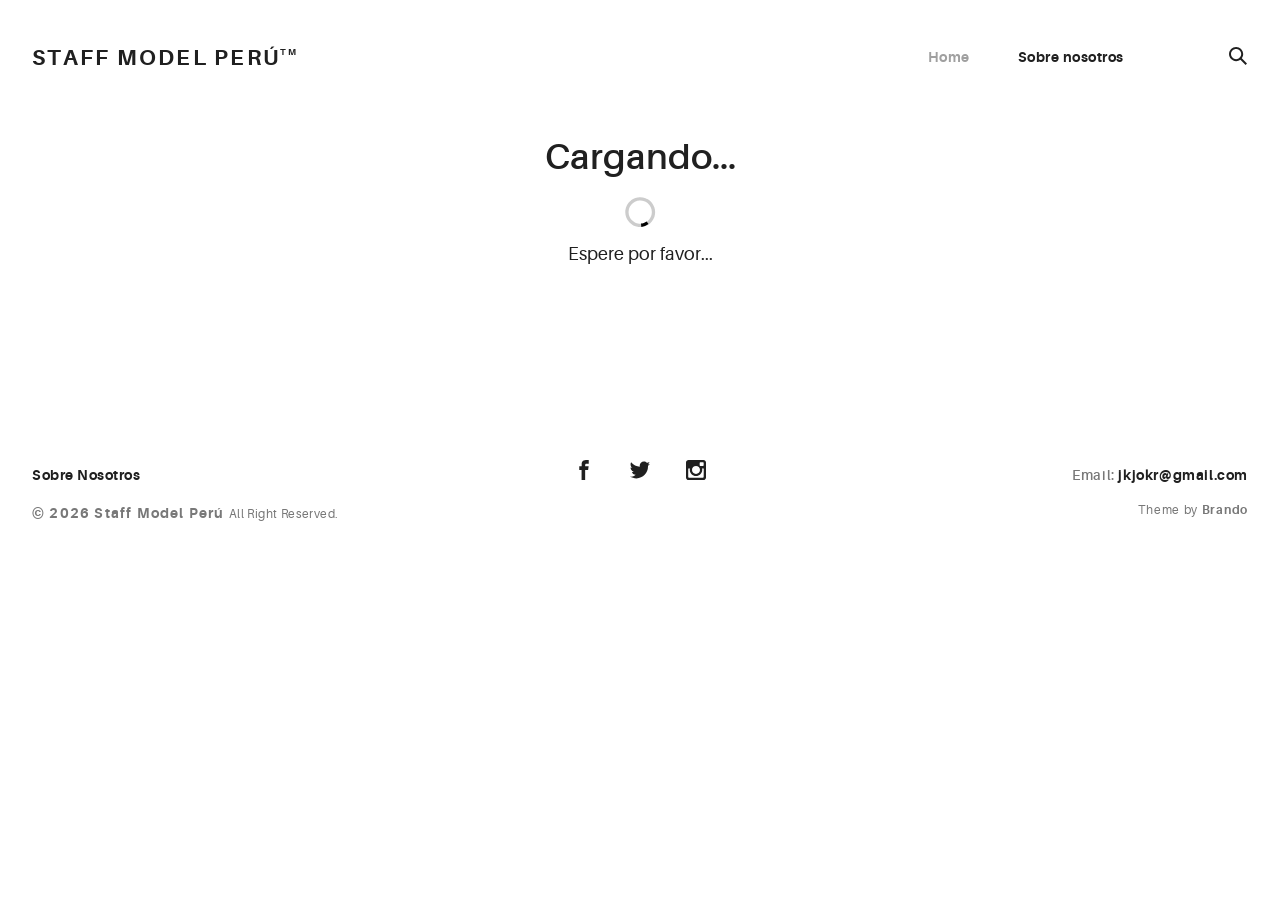
==== commit 515d9843: "modificacion en baseref" ====
--- a/docs/index.html
+++ b/docs/index.html
@@ -1 +1 @@
-<!doctype html><html lang="en"><head><meta charset="utf-8"><title>Portafolio</title><base href="/"><meta name="viewport" content="width=device-width,initial-scale=1"><!--  <link rel="icon" type="image/x-icon" href="favicon.ico">--><link rel="icon" type="image/svg+xml" href="assets/img/urku-ico.svg"><link rel="stylesheet" href="assets/css/aurora-pack.min.css"><link rel="stylesheet" href="assets/css/aurora-theme-base.min.css"><link rel="stylesheet" href="assets/css/urku.css"><link href="styles.1a80718880820053cda7.bundle.css" rel="stylesheet"/></head><body><app-root></app-root><script src="assets/js/svg4everybody.min.js"></script><script>svg4everybody();</script><script type="text/javascript" src="inline.c08be7da777d17d465a2.bundle.js"></script><script type="text/javascript" src="polyfills.70554c66f71e2c0935e9.bundle.js"></script><script type="text/javascript" src="vendor.e183af9005b4e6bc597f.bundle.js"></script><script type="text/javascript" src="main.4bd540cf4c58b0bfead3.bundle.js"></script></body></html>+<!doctype html><html lang="en"><head><meta charset="utf-8"><title>Portafolio</title><!-- <base href="/"> --><meta name="viewport" content="width=device-width,initial-scale=1"><!--  <link rel="icon" type="image/x-icon" href="favicon.ico">--><link rel="icon" type="image/svg+xml" href="assets/img/urku-ico.svg"><link rel="stylesheet" href="assets/css/aurora-pack.min.css"><link rel="stylesheet" href="assets/css/aurora-theme-base.min.css"><link rel="stylesheet" href="assets/css/urku.css"><link href="styles.1a80718880820053cda7.bundle.css" rel="stylesheet"/></head><body><app-root></app-root><script src="assets/js/svg4everybody.min.js"></script><script>svg4everybody();</script><script type="text/javascript" src="inline.c08be7da777d17d465a2.bundle.js"></script><script type="text/javascript" src="polyfills.70554c66f71e2c0935e9.bundle.js"></script><script type="text/javascript" src="vendor.e183af9005b4e6bc597f.bundle.js"></script><script type="text/javascript" src="main.4bd540cf4c58b0bfead3.bundle.js"></script></body></html>
